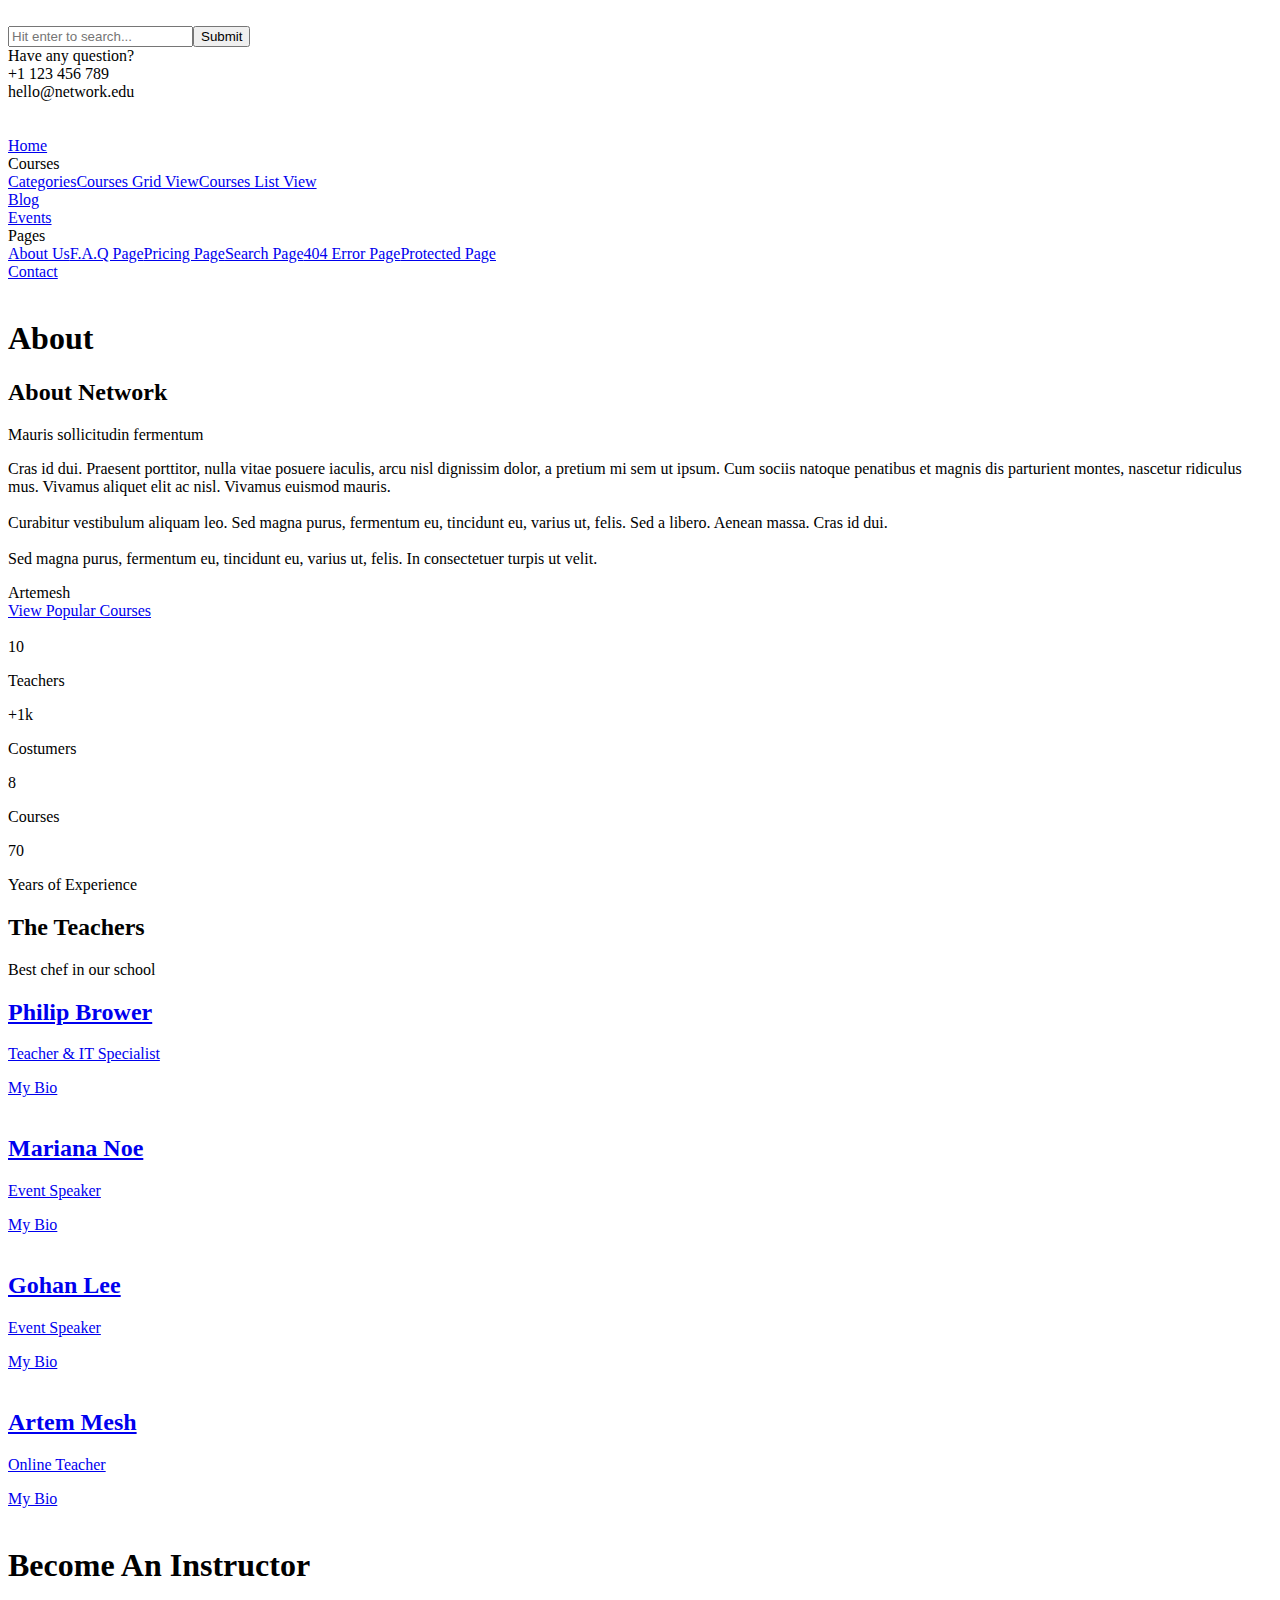
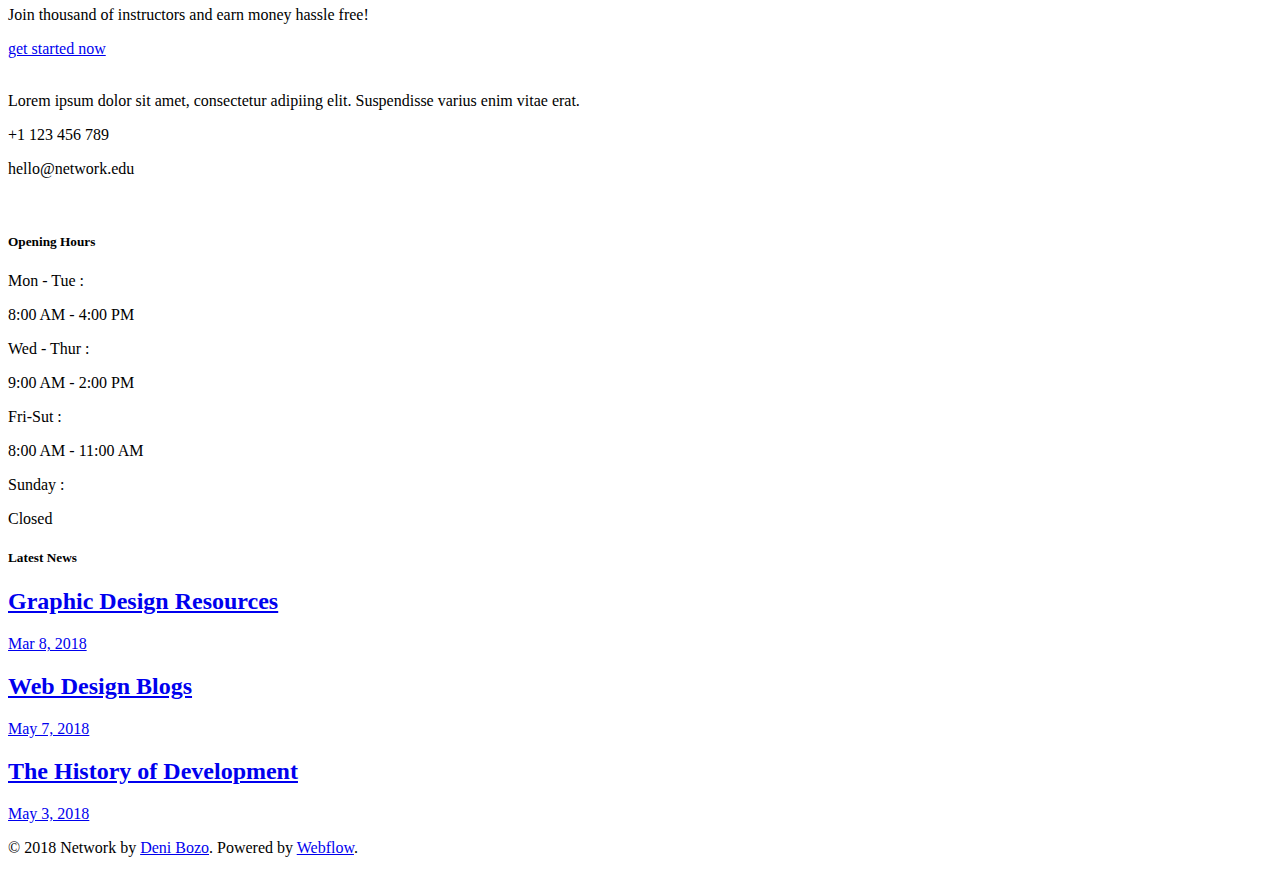
==== about.html @ 9c68498e "initial" ====
<!DOCTYPE html><!-- This site was created in Webflow. http://www.webflow.com --><!-- Last Published: Thu Apr 04 2019 19:39:06 GMT+0000 (UTC) --><html data-wf-domain="networkcms-template.webflow.io" data-wf-page="5a9ff7161b1dee00012e04ee" data-wf-site="5a957df3fff1bf00015f8ae3"><head><meta charset="utf-8"/><title>Network - Education Webflow HTML Website Template</title><meta content="Network Webflow template is powerful tool for Educational Institutes, specially designed for Academies, Learning Institutes, Colleges, Schools and Universities, and he comes up with several built-in and visual features which make it very easy for you to start your own education website." name="description"/><meta content="Network - Education Webflow HTML Website Template" property="og:title"/><meta content="Network Webflow template is powerful tool for Educational Institutes, specially designed for Academies, Learning Institutes, Colleges, Schools and Universities, and he comes up with several built-in and visual features which make it very easy for you to start your own education website." property="og:description"/><meta content="summary" name="twitter:card"/><meta content="width=device-width, initial-scale=1" name="viewport"/><meta content="Webflow" name="generator"/><link href="https://assets.website-files.com/5a957df3fff1bf00015f8ae3/css/networkcms-template.webflow.28f97044a.css" rel="stylesheet" type="text/css"/><script src="https://ajax.googleapis.com/ajax/libs/webfont/1.6.26/webfont.js" type="text/javascript"></script><script type="text/javascript">WebFont.load({  google: {    families: ["Montserrat:100,100italic,200,200italic,300,300italic,400,400italic,500,500italic,600,600italic,700,700italic,800,800italic,900,900italic","Lora:regular,italic,700,700italic","Poppins:100,100italic,200,200italic,300,300italic,regular,italic,500,500italic,600,700,800,900"]  }});</script><!--[if lt IE 9]><script src="https://cdnjs.cloudflare.com/ajax/libs/html5shiv/3.7.3/html5shiv.min.js" type="text/javascript"></script><![endif]--><script type="text/javascript">!function(o,c){var n=c.documentElement,t=" w-mod-";n.className+=t+"js",("ontouchstart"in o||o.DocumentTouch&&c instanceof DocumentTouch)&&(n.className+=t+"touch")}(window,document);</script><link href="https://assets.website-files.com/5a957df3fff1bf00015f8ae3/5aaa89cb54f9f51a2702f895_ico-fav.jpg" rel="shortcut icon" type="image/x-icon"/><link href="https://assets.website-files.com/5a957df3fff1bf00015f8ae3/5aaa89ce8a9e9e9b38246783_ico-phone.jpg" rel="apple-touch-icon"/></head><body><div class="preloader"><img src="https://assets.website-files.com/5a957df3fff1bf00015f8ae3/5a99705edaad5c0001713ab8_tail-spin.svg" width="50" alt=""/></div><div class="search-wrapper w-hidden-medium w-hidden-small w-hidden-tiny"><div class="search-overlay"></div><div class="container center w-container"><form action="/search" class="search-content w-clearfix w-form"><input type="search" class="search-input w-input" maxlength="256" name="query" placeholder="Hit enter to search..." id="search" required=""/><input type="submit" class="search-button w-button"/><div class="search-line"></div></form></div><div class="remove-icon"></div></div><div class="page-content"><div class="navigation-wrapper"><div class="top-banner w-hidden-small w-hidden-tiny"><div class="container w-container"><div class="row-flex w-row"><div class="w-col w-col-8"><div class="top-wrapper"><div class="top-text">Have any question?</div></div><div class="top-wrapper"><div class="top-text">+1 123 456 789</div></div><div class="top-wrapper"><div class="top-text">hello@network.edu</div></div></div><div class="w-col w-col-4"><div class="align-left w-clearfix"><a href="#" class="social-icon w-inline-block"><img src="https://assets.website-files.com/5a957df3fff1bf00015f8ae3/5a996d62daad5c00017133a3_font-awesome_4-7-0_linkedin_100_0_111111_none.png" width="14" alt=""/></a><a href="#" class="social-icon w-inline-block"><img src="https://assets.website-files.com/5a957df3fff1bf00015f8ae3/5a996c5ed2c2f3000106820b_font-awesome_4-7-0_instagram_100_0_222222_none.png" width="15" alt=""/></a><a href="#" class="social-icon w-inline-block"><img src="https://assets.website-files.com/5a957df3fff1bf00015f8ae3/5a996c5e55afe20001969e54_font-awesome_4-7-0_twitter_100_0_222222_none.png" width="15" alt=""/></a><a href="#" class="social-icon w-inline-block"><img src="https://assets.website-files.com/5a957df3fff1bf00015f8ae3/5a996c5dd2c2f30001068209_font-awesome_4-7-0_facebook_100_0_222222_none.png" width="15" alt=""/></a></div></div></div></div></div><div data-collapse="medium" data-animation="default" data-duration="400" class="navigation w-nav"><div class="container w-container"><div class="logo-wrapper w-clearfix"><a href="/" class="brand w-nav-brand"><img src="https://assets.website-files.com/5a957df3fff1bf00015f8ae3/5a9584e0b010650001ba4f8e_logo-w.png" width="727.5" srcset="https://assets.website-files.com/5a957df3fff1bf00015f8ae3/5a9584e0b010650001ba4f8e_logo-w-p-500.png 500w, https://assets.website-files.com/5a957df3fff1bf00015f8ae3/5a9584e0b010650001ba4f8e_logo-w-p-800.png 800w, https://assets.website-files.com/5a957df3fff1bf00015f8ae3/5a9584e0b010650001ba4f8e_logo-w-p-1080.png 1080w, https://assets.website-files.com/5a957df3fff1bf00015f8ae3/5a9584e0b010650001ba4f8e_logo-w.png 1357w" sizes="(max-width: 767px) 170px, 180px" alt="" class="logo-first"/><img src="https://assets.website-files.com/5a957df3fff1bf00015f8ae3/5a958a7ab010650001ba5b47_logo-only.png" srcset="https://assets.website-files.com/5a957df3fff1bf00015f8ae3/5a958a7ab010650001ba5b47_logo-only-p-500.png 500w, https://assets.website-files.com/5a957df3fff1bf00015f8ae3/5a958a7ab010650001ba5b47_logo-only-p-800.png 800w, https://assets.website-files.com/5a957df3fff1bf00015f8ae3/5a958a7ab010650001ba5b47_logo-only-p-1080.png 1080w, https://assets.website-files.com/5a957df3fff1bf00015f8ae3/5a958a7ab010650001ba5b47_logo-only.png 1357w" sizes="(max-width: 991px) 100vw, 180px" alt="" class="logo-second w-hidden-medium w-hidden-small w-hidden-tiny"/></a></div><nav role="navigation" class="nav-menu w-nav-menu"><a href="/" class="nav-link w-inline-block"><div class="text-block">Home</div><div class="navigation-small-line"></div></a><div data-delay="0" data-hover="1" class="w-dropdown"><div class="nav-link drop w-dropdown-toggle"><div class="arrow-icon w-icon-dropdown-toggle"></div><div class="text-block">Courses</div><div class="navigation-small-line"></div></div><nav class="dropdown-list w-dropdown-list"><a href="http://networkcms-template.webflow.io/categories/development" class="dropdown-link w-dropdown-link">Categories</a><a href="/courses-grid" class="dropdown-link w-dropdown-link">Courses Grid View</a><a href="/courses-list" class="dropdown-link w-dropdown-link">Courses List View</a></nav></div><a href="/blog" class="nav-link w-inline-block"><div class="text-block">Blog</div><div class="navigation-small-line"></div></a><a href="/events" class="nav-link w-inline-block"><div class="text-block">Events</div><div class="navigation-small-line"></div></a><div data-delay="0" data-hover="1" class="w-dropdown"><div class="nav-link drop w-dropdown-toggle"><div class="arrow-icon w-icon-dropdown-toggle"></div><div class="text-block">Pages</div><div class="navigation-small-line"></div></div><nav class="dropdown-list w-dropdown-list"><a href="/pages/about" class="dropdown-link w-dropdown-link w--current">About Us</a><a href="/pages/faq" class="dropdown-link w-dropdown-link">F.A.Q Page</a><a href="/pages/pricing" class="dropdown-link w-dropdown-link">Pricing Page</a><a href="/search" class="dropdown-link w-dropdown-link">Search Page</a><a href="/404" class="dropdown-link w-dropdown-link">404 Error Page</a><a href="/401" class="dropdown-link w-dropdown-link">Protected Page</a></nav></div><a href="/contact" class="nav-link w-inline-block"><div class="text-block">Contact</div><div class="navigation-small-line"></div></a><div class="search-navigation"><img src="https://assets.website-files.com/5a957df3fff1bf00015f8ae3/5a996e81daad5c000171358f_magnifying-glass-browser.svg" width="17" alt="" class="search-image-2"/><img src="https://assets.website-files.com/5a957df3fff1bf00015f8ae3/5a996f91daad5c00017139b0_magnifying-glass-browser%20(2).svg" width="17" alt="" class="search-image-1"/></div></nav><div class="menu-button w-nav-button"><div class="w-icon-nav-menu"></div></div></div></div></div><div class="banner sub image-6"><div class="container center w-container"><div><div class="align-center"><h1 class="courses-title big white-title in-sub-page">About</h1></div></div></div></div><div class="section gray perfect-pixel"><div class="container w-container"><div><div><div data-w-id="ae3ced1c-4855-2db0-6c7f-9031c57028e2" class="row-flex flex-block w-row"><div class="w-col w-col-4 w-col-stack"><div class="left-about"><div class="top-title half-space"><h2 class="top-title-text">About Network</h2><p class="paragraph-biger">Mauris sollicitudin fermentum</p><div class="line-divider"></div></div><div><p>Cras id dui. Praesent porttitor, nulla vitae posuere iaculis, arcu nisl dignissim dolor, a pretium mi sem ut ipsum. Cum sociis natoque penatibus et magnis dis parturient montes, nascetur ridiculus mus. Vivamus aliquet elit ac nisl. Vivamus euismod mauris.<br/><br/>Curabitur vestibulum aliquam leo. Sed magna purus, fermentum eu, tincidunt eu, varius ut, felis. Sed a libero. Aenean massa. Cras id dui.<br/><br/>Sed magna purus, fermentum eu, tincidunt eu, varius ut, felis. In consectetuer turpis ut velit.</p></div><div class="top-margin"><div class="sign-font">Artemesh</div></div><div class="top-margin"><div class="link-wrapper"><a href="/courses-grid" class="link">View Popular Courses</a><img src="https://assets.website-files.com/5a957df3fff1bf00015f8ae3/5a9ac113a5e9fa00010b1dc3_arrow-pointing-to-right.svg" width="12" alt="" class="link-arrow"/></div></div></div></div><div class="w-col w-col-2 w-col-stack"></div><div class="column-hide w-col w-col-6 w-col-stack"><div class="circle-banner-wrapper"><div data-w-id="1f3883be-b628-a295-d953-3d24c1cb0a29" class="circle-logo"></div><a href="#" class="w-inline-block w-lightbox"><img src="https://assets.website-files.com/img/placeholder-thumb.svg" alt="" class="image-lightbox"/></a><img src="https://assets.website-files.com/5a957df3fff1bf00015f8ae3/5a9ab56d2c064e00011c06a8_img-2.png" width="90" srcset="https://assets.website-files.com/5a957df3fff1bf00015f8ae3/5a9ab56d2c064e00011c06a8_img-2-p-500.png 500w, https://assets.website-files.com/5a957df3fff1bf00015f8ae3/5a9ab56d2c064e00011c06a8_img-2.png 976w" sizes="(max-width: 991px) 100vw, 90px" data-w-id="cd3a658e-75fd-8b3b-9300-374929d7d7a9" alt="" class="mockup-1"/><img src="https://assets.website-files.com/5a957df3fff1bf00015f8ae3/5a9ab59ea2f0dc0001b499b9_img-1.png" width="150" srcset="https://assets.website-files.com/5a957df3fff1bf00015f8ae3/5a9ab59ea2f0dc0001b499b9_img-1-p-500.png 500w, https://assets.website-files.com/5a957df3fff1bf00015f8ae3/5a9ab59ea2f0dc0001b499b9_img-1-p-800.png 800w, https://assets.website-files.com/5a957df3fff1bf00015f8ae3/5a9ab59ea2f0dc0001b499b9_img-1-p-1080.png 1080w, https://assets.website-files.com/5a957df3fff1bf00015f8ae3/5a9ab59ea2f0dc0001b499b9_img-1.png 1084w" sizes="(max-width: 991px) 100vw, 150px" data-w-id="dc029918-8040-3fca-2f87-c23106620d63" alt="" class="mockup-2"/><img src="https://assets.website-files.com/5a957df3fff1bf00015f8ae3/5a9ab59edcda0a0001ae74bf_img-7.png" width="60" srcset="https://assets.website-files.com/5a957df3fff1bf00015f8ae3/5a9ab59edcda0a0001ae74bf_img-7-p-500.png 500w, https://assets.website-files.com/5a957df3fff1bf00015f8ae3/5a9ab59edcda0a0001ae74bf_img-7.png 632w" sizes="(max-width: 991px) 100vw, 60px" data-w-id="6f385306-b0a9-da54-9f8e-9a1cf0695429" alt="" class="mockup-3"/><img src="https://assets.website-files.com/5a957df3fff1bf00015f8ae3/5a9ab5a0a2f0dc0001b499bb_img-5.png" width="90" srcset="https://assets.website-files.com/5a957df3fff1bf00015f8ae3/5a9ab5a0a2f0dc0001b499bb_img-5-p-500.png 500w, https://assets.website-files.com/5a957df3fff1bf00015f8ae3/5a9ab5a0a2f0dc0001b499bb_img-5.png 641w" sizes="(max-width: 991px) 100vw, 90px" data-w-id="c49cd9f2-0c7b-e962-0419-ca3e02e8002a" alt="" class="mockup-4"/><img src="https://assets.website-files.com/5a957df3fff1bf00015f8ae3/5a9ab59eda615c0001488229_img-6.png" width="80" srcset="https://assets.website-files.com/5a957df3fff1bf00015f8ae3/5a9ab59eda615c0001488229_img-6-p-500.png 500w, https://assets.website-files.com/5a957df3fff1bf00015f8ae3/5a9ab59eda615c0001488229_img-6.png 1031w" sizes="(max-width: 991px) 100vw, 80px" data-w-id="d98363dc-8a77-de42-ac46-c5da7aacedfc" alt="" class="mockup-5"/><img src="https://assets.website-files.com/5a957df3fff1bf00015f8ae3/5a9ab5a2dcda0a0001ae74c2_img-3.png" width="300" srcset="https://assets.website-files.com/5a957df3fff1bf00015f8ae3/5a9ab5a2dcda0a0001ae74c2_img-3-p-500.png 500w, https://assets.website-files.com/5a957df3fff1bf00015f8ae3/5a9ab5a2dcda0a0001ae74c2_img-3-p-800.png 800w, https://assets.website-files.com/5a957df3fff1bf00015f8ae3/5a9ab5a2dcda0a0001ae74c2_img-3.png 1000w" sizes="(max-width: 991px) 100vw, 300px" data-w-id="518344c4-78ea-d438-7b61-40c4366fece8" alt="" class="mockup-6"/><img src="https://assets.website-files.com/5a957df3fff1bf00015f8ae3/5a9ab59e2c064e00011c06b8_img-4.png" width="130" srcset="https://assets.website-files.com/5a957df3fff1bf00015f8ae3/5a9ab59e2c064e00011c06b8_img-4-p-500.png 500w, https://assets.website-files.com/5a957df3fff1bf00015f8ae3/5a9ab59e2c064e00011c06b8_img-4-p-800.png 800w, https://assets.website-files.com/5a957df3fff1bf00015f8ae3/5a9ab59e2c064e00011c06b8_img-4-p-1080.png 1080w, https://assets.website-files.com/5a957df3fff1bf00015f8ae3/5a9ab59e2c064e00011c06b8_img-4.png 1416w" sizes="(max-width: 991px) 100vw, 130px" data-w-id="681d83ed-2d23-4bb3-d71c-cf1a6a731db2" alt="" class="mockup-7"/><img src="https://assets.website-files.com/5a957df3fff1bf00015f8ae3/5a9ab8fda2f0dc0001b49b50_img-8.png" width="100" srcset="https://assets.website-files.com/5a957df3fff1bf00015f8ae3/5a9ab8fda2f0dc0001b49b50_img-8-p-500.png 500w, https://assets.website-files.com/5a957df3fff1bf00015f8ae3/5a9ab8fda2f0dc0001b49b50_img-8-p-800.png 800w, https://assets.website-files.com/5a957df3fff1bf00015f8ae3/5a9ab8fda2f0dc0001b49b50_img-8-p-1080.png 1080w, https://assets.website-files.com/5a957df3fff1bf00015f8ae3/5a9ab8fda2f0dc0001b49b50_img-8.png 1422w" sizes="(max-width: 991px) 100vw, 100px" data-w-id="a3d5f2af-4ccb-b87f-8a48-af7c4e9dd2b0" alt="" class="mockup-8"/></div></div></div></div></div></div></div><div class="section red"><div class="container w-container"><div class="w-row"><div class="w-col w-col-3"><div class="fun-facts-wrapper"><div class="div-block"><div class="fun-number">10</div><div class="line-divider"></div></div><p class="paragraph-biger fun-facts-title">Teachers</p></div></div><div class="w-col w-col-3"><div class="fun-facts-wrapper"><div class="div-block"><div class="fun-number">+1k</div><div class="line-divider"></div></div><p class="paragraph-biger fun-facts-title">Costumers</p></div></div><div class="w-col w-col-3"><div class="fun-facts-wrapper"><div class="div-block"><div class="fun-number">8</div><div class="line-divider"></div></div><p class="paragraph-biger fun-facts-title">Courses</p></div></div><div class="w-col w-col-3"><div class="fun-facts-wrapper"><div class="div-block"><div class="fun-number">70</div><div class="line-divider"></div></div><p class="paragraph-biger fun-facts-title">Years of Experience</p></div></div></div></div></div><div class="section gray"><div class="container w-container"><div class="top-title"><div class="align-center"><h2 class="top-title-text">The Teachers</h2><p class="paragraph-biger">Best chef in our school</p><div class="line-divider center-line"></div></div></div><div class="w-dyn-list"><div class="w-dyn-items w-row"><div class="team-collection w-dyn-item w-col w-col-3"><a href="/teachers/philip-brower" class="team-wrapepr w-inline-block"><div style="background-image:url(&quot;https://assets.website-files.com/5a997c6ca301900001622138/5a9a90be2c064e00011bedb7_team-3.jpg&quot;)" class="team-photo"></div><div><h2 class="team-title">Philip Brower</h2><p class="paragraph-job-title">Teacher &amp; IT Specialist</p></div><div class="link-wrapper center-bio"><div class="link">My Bio</div><img src="https://assets.website-files.com/5a957df3fff1bf00015f8ae3/5a9ac113a5e9fa00010b1dc3_arrow-pointing-to-right.svg" width="12" alt="" class="link-arrow"/></div></a></div><div class="team-collection w-dyn-item w-col w-col-3"><a href="/teachers/mariana-noe" class="team-wrapepr w-inline-block"><div style="background-image:url(&quot;https://assets.website-files.com/5a997c6ca301900001622138/5a9d2ad02c064e00011dc7f5_team-2.jpg&quot;)" class="team-photo"></div><div><h2 class="team-title">Mariana Noe</h2><p class="paragraph-job-title">Event Speaker</p></div><div class="link-wrapper center-bio"><div class="link">My Bio</div><img src="https://assets.website-files.com/5a957df3fff1bf00015f8ae3/5a9ac113a5e9fa00010b1dc3_arrow-pointing-to-right.svg" width="12" alt="" class="link-arrow"/></div></a></div><div class="team-collection w-dyn-item w-col w-col-3"><a href="/teachers/gohan-lee" class="team-wrapepr w-inline-block"><div style="background-image:url(&quot;https://assets.website-files.com/5a997c6ca301900001622138/5a9a91132c064e00011bedda_team-6.jpg&quot;)" class="team-photo"></div><div><h2 class="team-title">Gohan Lee</h2><p class="paragraph-job-title">Event Speaker</p></div><div class="link-wrapper center-bio"><div class="link">My Bio</div><img src="https://assets.website-files.com/5a957df3fff1bf00015f8ae3/5a9ac113a5e9fa00010b1dc3_arrow-pointing-to-right.svg" width="12" alt="" class="link-arrow"/></div></a></div><div class="team-collection w-dyn-item w-col w-col-3"><a href="/teachers/artem-mesh" class="team-wrapepr w-inline-block"><div style="background-image:url(&quot;https://assets.website-files.com/5a997c6ca301900001622138/5a9d2aa5da615c00014a79d9_team-1.jpg&quot;)" class="team-photo"></div><div><h2 class="team-title"> Artem Mesh</h2><p class="paragraph-job-title">Online Teacher</p></div><div class="link-wrapper center-bio"><div class="link">My Bio</div><img src="https://assets.website-files.com/5a957df3fff1bf00015f8ae3/5a9ac113a5e9fa00010b1dc3_arrow-pointing-to-right.svg" width="12" alt="" class="link-arrow"/></div></a></div></div></div></div></div><div class="section gradient"><div class="container w-container"><div class="align-center"><div class="align-center"><h1 class="heading-white">Become An Instructor</h1><p class="paragraph-biger whiter">Join thousand of instructors and earn money hassle free!</p><div class="line-divider center-line"></div><div class="top-margin"><a href="/contact" class="button w-button">get started now</a></div></div></div></div></div><div class="footer"><div class="container w-container"><div class="w-row"><div class="w-col w-col-4 w-col-stack"><div class="footer-wrapper"><a href="#" class="logo-footer w-inline-block"><img src="https://assets.website-files.com/5a957df3fff1bf00015f8ae3/5a9584e0b010650001ba4f8e_logo-w.png" width="150" srcset="https://assets.website-files.com/5a957df3fff1bf00015f8ae3/5a9584e0b010650001ba4f8e_logo-w-p-500.png 500w, https://assets.website-files.com/5a957df3fff1bf00015f8ae3/5a9584e0b010650001ba4f8e_logo-w-p-800.png 800w, https://assets.website-files.com/5a957df3fff1bf00015f8ae3/5a9584e0b010650001ba4f8e_logo-w-p-1080.png 1080w, https://assets.website-files.com/5a957df3fff1bf00015f8ae3/5a9584e0b010650001ba4f8e_logo-w.png 1357w" sizes="(max-width: 479px) 63vw, 150px" alt=""/></a><div class="top-margin less"><p class="paragraph-footer">Lorem ipsum dolor sit amet, consectetur adipiing elit. Suspendisse varius enim vitae erat. </p><p class="paragraph-footer">+1 123 456 789</p><p class="paragraph-footer">hello@network.edu</p></div><div class="top-margin"><div class="w-clearfix"><a href="#" class="social-icon left w-inline-block"><img src="https://assets.website-files.com/5a957df3fff1bf00015f8ae3/5a9d620bda615c00014ad687_font-awesome_4-7-0_facebook_100_0_ffffff_none.png" width="15" alt=""/></a><a href="#" class="social-icon left w-inline-block"><img src="https://assets.website-files.com/5a957df3fff1bf00015f8ae3/5a9d620bdcda0a0001b0ce1f_font-awesome_4-7-0_twitter_100_0_ffffff_none.png" width="15" alt=""/></a><a href="#" class="social-icon left w-inline-block"><img src="https://assets.website-files.com/5a957df3fff1bf00015f8ae3/5a9d620b2c064e00011e0e26_font-awesome_4-7-0_instagram_100_0_ffffff_none.png" width="15" alt=""/></a><a href="#" class="social-icon left w-inline-block"><img src="https://assets.website-files.com/5a957df3fff1bf00015f8ae3/5a9d6240a2f0dc0001b6b716_font-awesome_4-7-0_linkedin_100_0_ffffff_none%20(1).png" width="14" alt=""/></a></div></div></div></div><div class="w-col w-col-4 w-col-stack"><div class="footer-wrapper"><div class="logo-footer"><h5 class="footer-title">Opening Hours</h5><div class="line-divider in-footer"></div></div><div class="top-margin less"><div class="open-hours-wrapper normal"><p class="paragraph-footer open">Mon - Tue :</p><p class="paragraph-footer open hour">8:00 AM - 4:00 PM</p></div><div class="open-hours-wrapper"><p class="paragraph-footer open">Wed - Thur :</p><p class="paragraph-footer open hour">9:00 AM - 2:00 PM</p></div><div class="open-hours-wrapper"><p class="paragraph-footer open">Fri-Sut :</p><p class="paragraph-footer open hour">8:00 AM - 11:00 AM</p></div><div class="open-hours-wrapper no-line"><p class="paragraph-footer open">Sunday :</p><p class="paragraph-footer open hour close">Closed</p></div></div></div></div><div class="w-col w-col-4 w-col-stack"><div><div class="logo-footer"><h5 class="footer-title">Latest News</h5><div class="line-divider in-footer"></div></div><div class="top-margin less"><div class="w-dyn-list"><div class="w-dyn-items"><div class="w-dyn-item"><a href="/post/graphic-design-resources" class="blog-wrapper w-inline-block"><div style="background-image:url(&quot;https://assets.website-files.com/5a997c6ca301900001622138/5a9d6ccfda615c00014ae533_serv-2.jpg&quot;)" class="blog-image"></div><div class="blog-content"><h2 class="blog-small-title">Graphic Design Resources</h2><div class="data-tag-blog">Mar 8, 2018</div></div></a></div><div class="w-dyn-item"><a href="/post/web-design-blogs" class="blog-wrapper w-inline-block"><div style="background-image:url(&quot;https://assets.website-files.com/5a997c6ca301900001622138/5a9d6ce8da615c00014ae548_serv-1.jpg&quot;)" class="blog-image"></div><div class="blog-content"><h2 class="blog-small-title">Web Design Blogs</h2><div class="data-tag-blog">May 7, 2018</div></div></a></div><div class="w-dyn-item"><a href="/post/the-history-of-development" class="blog-wrapper w-inline-block"><div style="background-image:url(&quot;https://assets.website-files.com/5a997c6ca301900001622138/5a9d6cdda2f0dc0001b6e2f1_serv-3.jpg&quot;)" class="blog-image"></div><div class="blog-content"><h2 class="blog-small-title">The History of Development</h2><div class="data-tag-blog">May 3, 2018</div></div></a></div></div></div></div></div></div></div><div class="copyright-wrapper"><div class="align-center"><p class="paragraph-footer">© 2018 Network by <a href="http://denibozo.com/" target="_blank" class="copylink">Deni Bozo</a>.  Powered by <a href="https://webflow.com/" target="_blank" class="copylink">Webflow</a>.</p></div></div></div></div></div><script src="https://d3e54v103j8qbb.cloudfront.net/js/jquery-3.4.1.min.220afd743d.js" type="text/javascript" integrity="sha256-CSXorXvZcTkaix6Yvo6HppcZGetbYMGWSFlBw8HfCJo=" crossorigin="anonymous"></script><script src="https://assets.website-files.com/5a957df3fff1bf00015f8ae3/js/webflow.bf55f981e.js" type="text/javascript"></script><!--[if lte IE 9]><script src="//cdnjs.cloudflare.com/ajax/libs/placeholders/3.0.2/placeholders.min.js"></script><![endif]--></body></html>
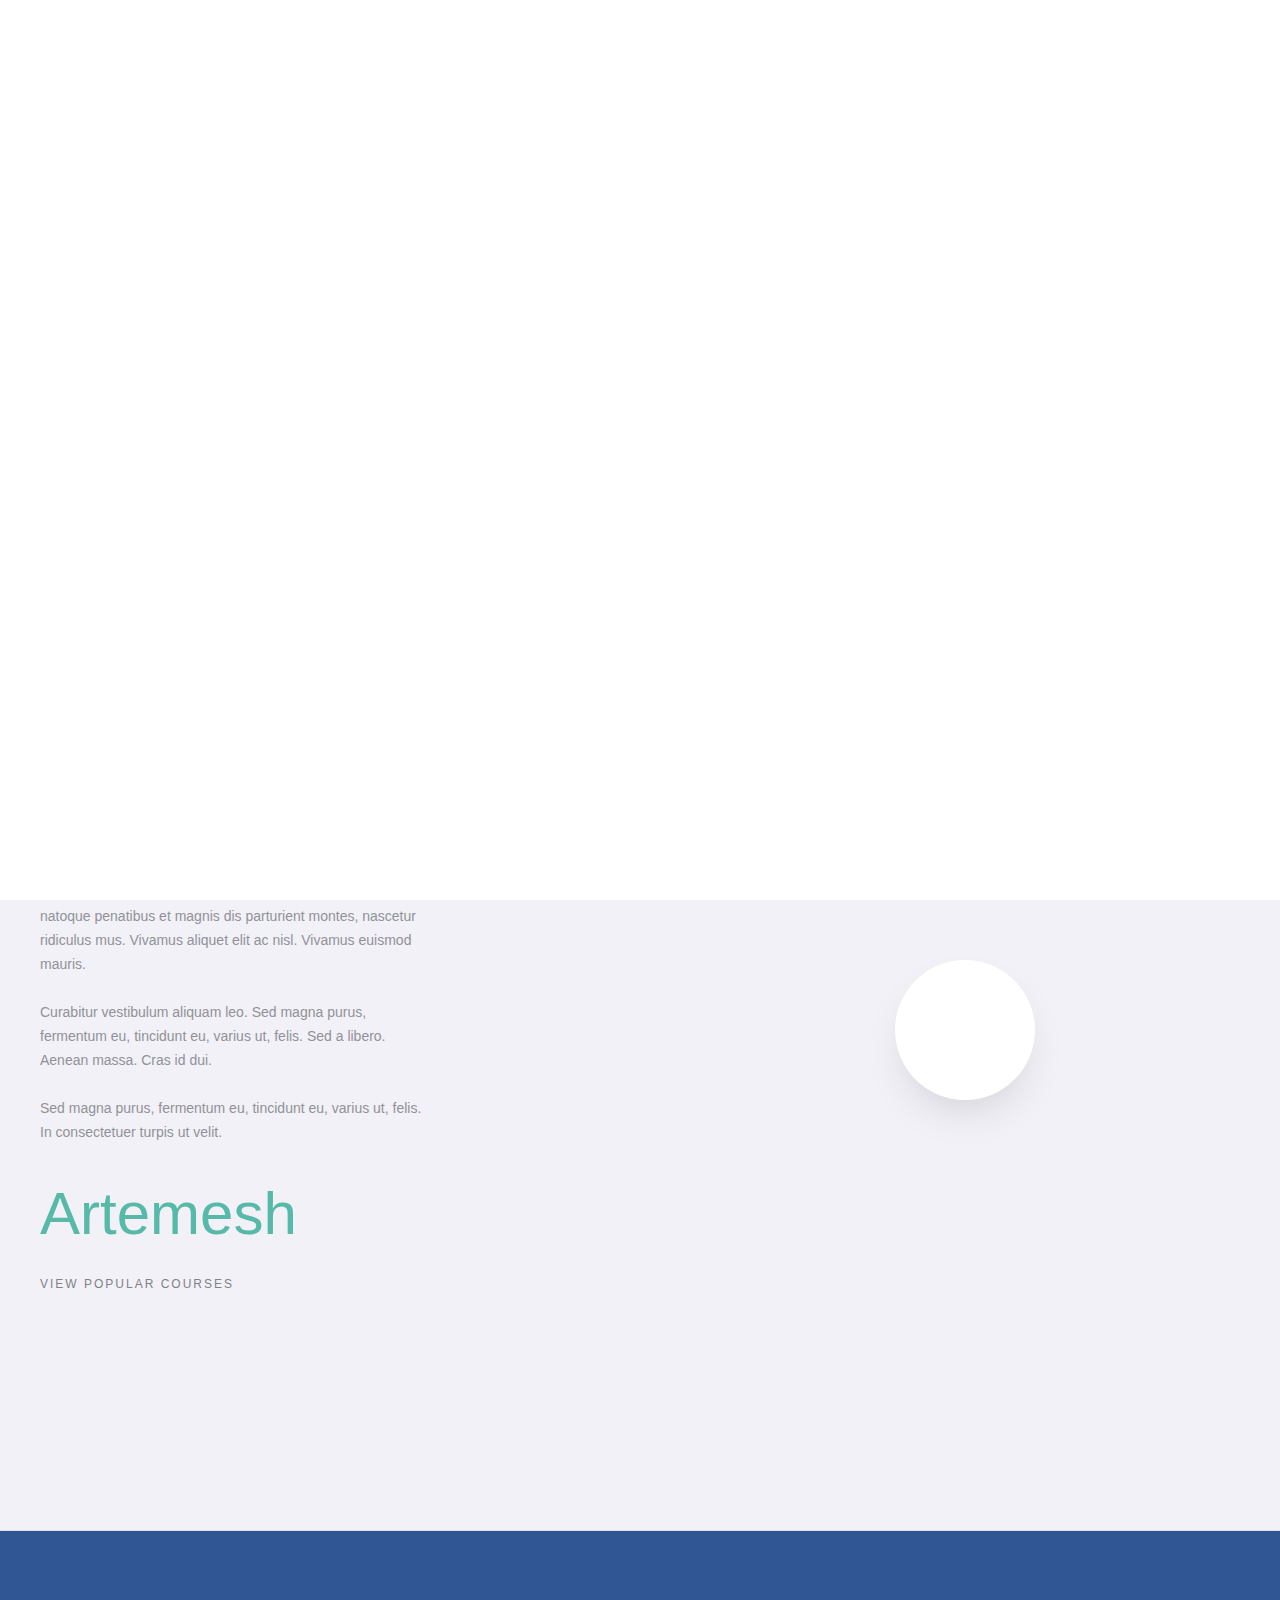
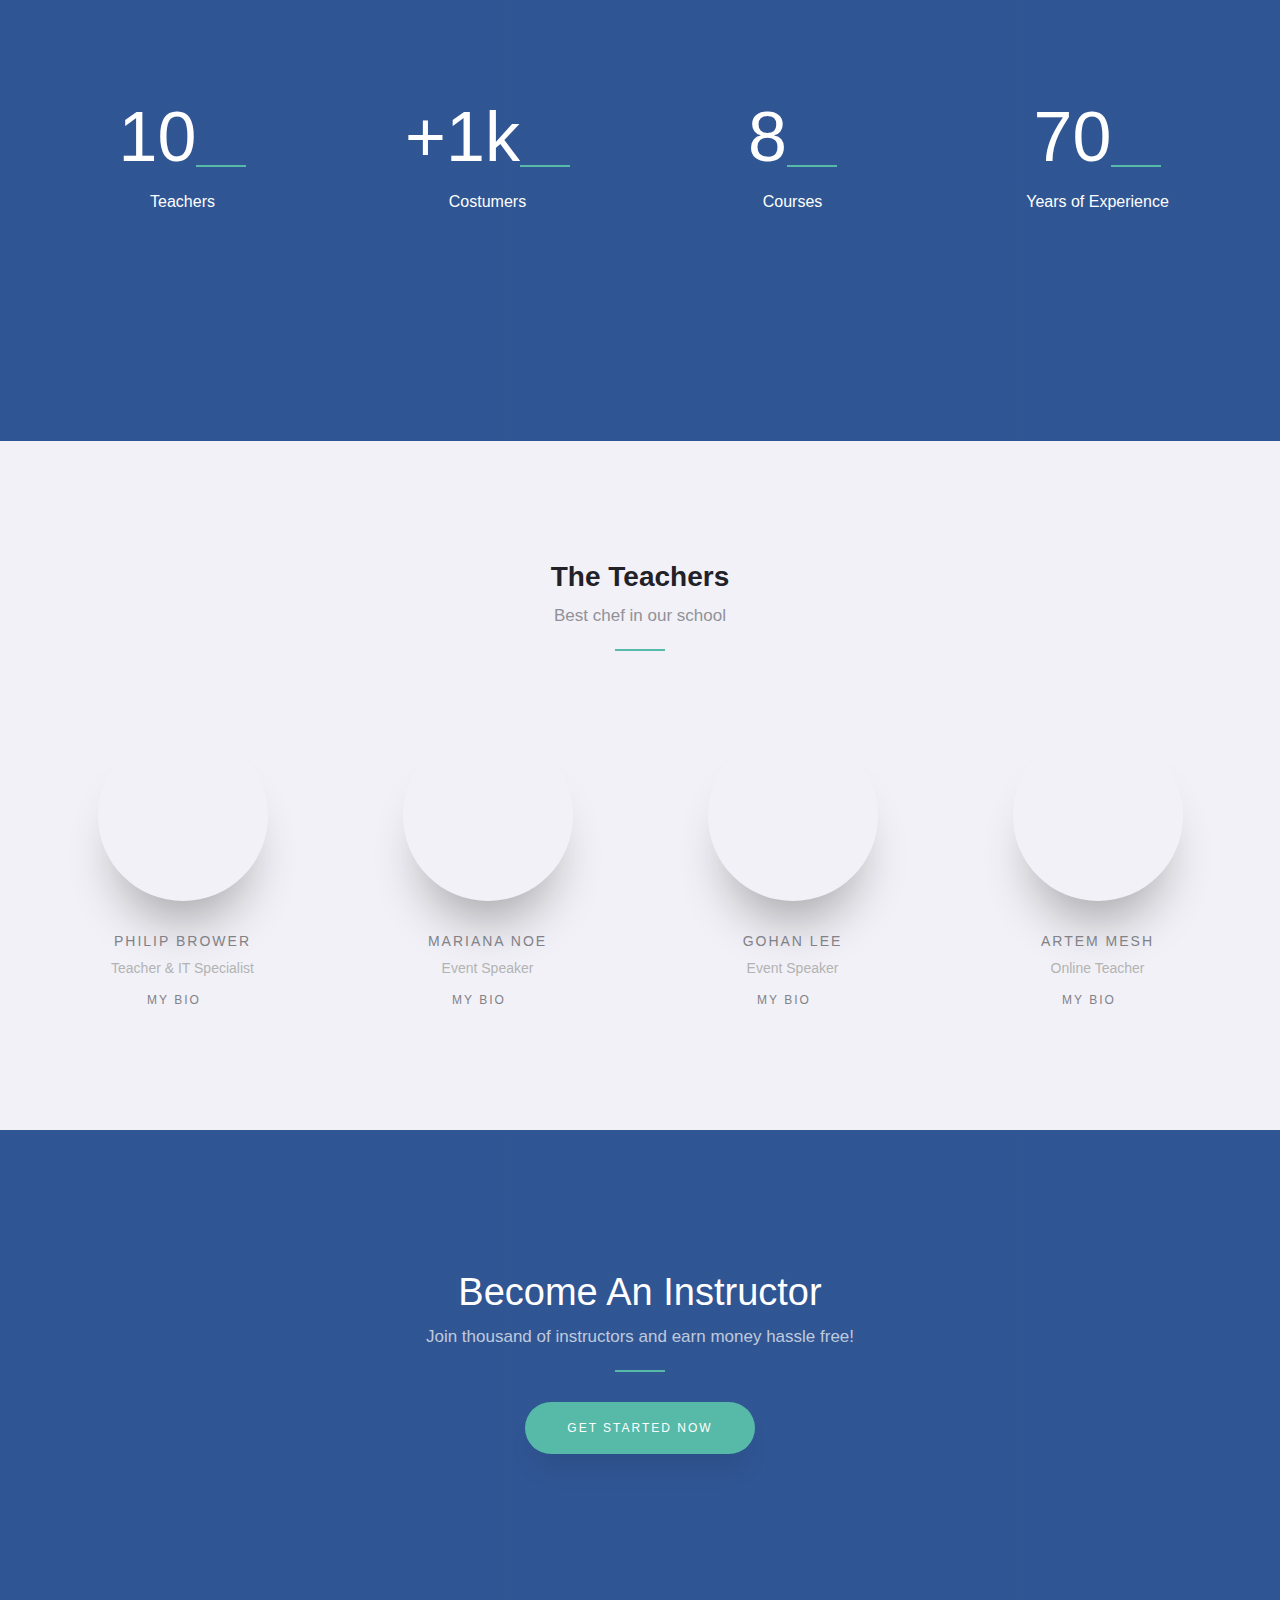
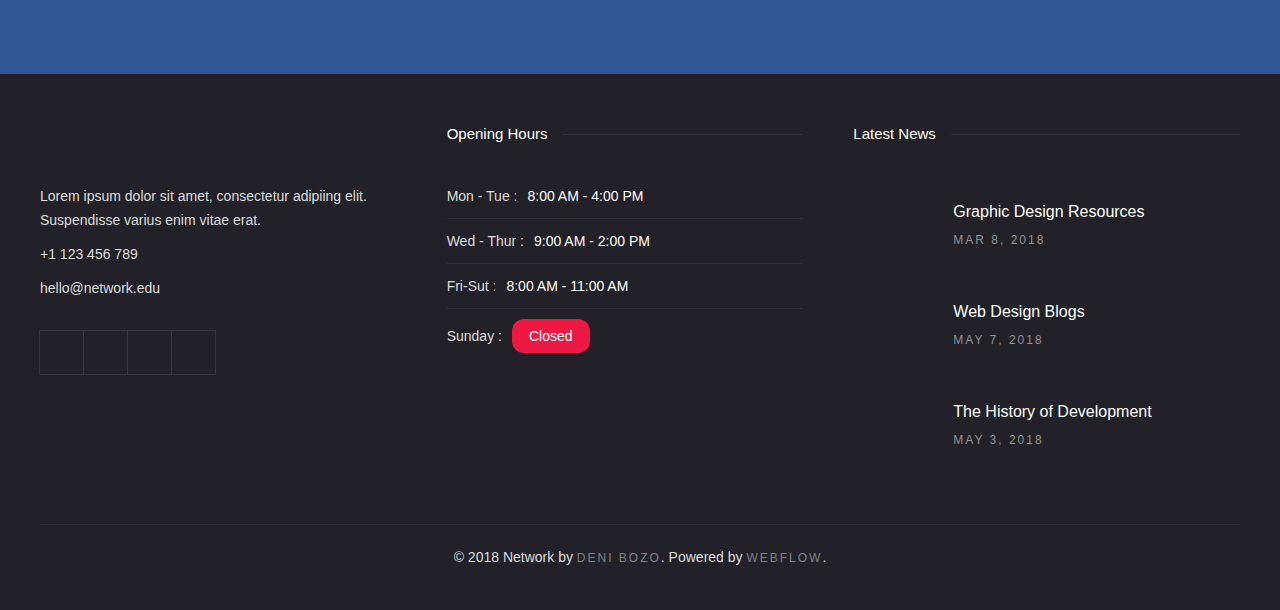
==== commit c98887ce: "gt" ====
--- a/about.html
+++ b/about.html
@@ -1,3 +1,87 @@
+﻿
+<!DOCTYPE html>
+<html data-wf-domain="ceferin.com" data-wf-page="5a9d7a01a2f0dc0001b6fc3a" data-wf-site="5a957df3fff1bf00015f8ae3">
+<head>
+    <meta charset="utf-8" />
+    <title>School</title>
+    <meta content="Network Webflow template is powerful tool for Educational Institutes, specially designed for Academies, Learning Institutes, Colleges, Schools and Universities, and he comes up with several built-in and visual features which make it very easy for you to start your own education website." name="description" />
+    <meta content="Network - Education Webflow HTML Website Template" property="og:title" />
+    <meta content="Network Webflow template is powerful tool for Educational Institutes, specially designed for Academies, Learning Institutes, Colleges, Schools and Universities, and he comes up with several built-in and visual features which make it very easy for you to start your own education website." property="og:description" />
+    <meta content="summary" name="twitter:card" />
+    <meta content="width=device-width, initial-scale=1" name="viewport" />
+    <meta content="Webflow" name="generator" />
+    <link href="https://jamespeterjacob.github.io/school/school.css" rel="stylesheet" type="text/css" />
+    <!--<link href="https://assets.website-files.com/5a957df3fff1bf00015f8ae3/css/networkcms-template.webflow.28f97044a.css" rel="stylesheet" type="text/css" />-->
+    <script src="https://ajax.googleapis.com/ajax/libs/webfont/1.6.26/webfont.js" type="text/javascript"></script>
+    <script type="text/javascript">WebFont.load({ google: { families: ["Montserrat:100,100italic,200,200italic,300,300italic,400,400italic,500,500italic,600,600italic,700,700italic,800,800italic,900,900italic", "Lora:regular,italic,700,700italic", "Poppins:100,100italic,200,200italic,300,300italic,regular,italic,500,500italic,600,700,800,900"] } });</script><!--[if lt IE 9]><script src="https://cdnjs.cloudflare.com/ajax/libs/html5shiv/3.7.3/html5shiv.min.js" type="text/javascript"></script><![endif]-->
+    <script type="text/javascript">!function (o, c) { var n = c.documentElement, t = " w-mod-"; n.className += t + "js", ("ontouchstart" in o || o.DocumentTouch && c instanceof DocumentTouch) && (n.className += t + "touch") }(window, document);</script>
+    <link href="https://assets.website-files.com/5a957df3fff1bf00015f8ae3/5aaa89cb54f9f51a2702f895_ico-fav.jpg" rel="shortcut icon" type="image/x-icon" />
+    <link href="https://assets.website-files.com/5a957df3fff1bf00015f8ae3/5aaa89ce8a9e9e9b38246783_ico-phone.jpg" rel="apple-touch-icon" />
+</head>
+<body>
+    <div class="preloader">
+        <img src="https://assets.website-files.com/5a957df3fff1bf00015f8ae3/5a99705edaad5c0001713ab8_tail-spin.svg" width="50" alt="" />
+    </div>
+    <div class="search-wrapper w-hidden-medium w-hidden-small w-hidden-tiny">
+        <div class="search-overlay"></div>
+        <div class="container center w-container">
+            <form action="/search" class="search-content w-clearfix w-form">
+                <input type="search" class="search-input w-input" maxlength="256" name="query" placeholder="Hit enter to search..." id="search" required="" /><input type="submit" class="search-button w-button" /><div class="search-line"></div>
+            </form>
+        </div>
+        <div class="remove-icon"></div>
+    </div>
+    <div class="page-content">
+        <div class="navigation-wrapper">
+            <div class="top-banner w-hidden-small w-hidden-tiny">
+                <div class="container w-container"><div class="row-flex w-row"><div class="w-col w-col-8"><div class="top-wrapper"><div class="top-text">Have any question?</div></div><div class="top-wrapper"><div class="top-text">+1 123 456 789</div></div><div class="top-wrapper"><div class="top-text">hello@network.edu</div></div></div><div class="w-col w-col-4"><div class="align-left w-clearfix"><a href="#" class="social-icon w-inline-block"><img src="https://assets.website-files.com/5a957df3fff1bf00015f8ae3/5a996d62daad5c00017133a3_font-awesome_4-7-0_linkedin_100_0_111111_none.png" width="14" alt="" /></a><a href="#" class="social-icon w-inline-block"><img src="https://assets.website-files.com/5a957df3fff1bf00015f8ae3/5a996c5ed2c2f3000106820b_font-awesome_4-7-0_instagram_100_0_222222_none.png" width="15" alt="" /></a><a href="#" class="social-icon w-inline-block"><img src="https://assets.website-files.com/5a957df3fff1bf00015f8ae3/5a996c5e55afe20001969e54_font-awesome_4-7-0_twitter_100_0_222222_none.png" width="15" alt="" /></a><a href="#" class="social-icon w-inline-block"><img src="https://assets.website-files.com/5a957df3fff1bf00015f8ae3/5a996c5dd2c2f30001068209_font-awesome_4-7-0_facebook_100_0_222222_none.png" width="15" alt="" /></a></div></div></div></div>
+            </div><div data-collapse="medium" data-animation="default" data-duration="400" class="navigation w-nav"><div class="container w-container"><div class="logo-wrapper w-clearfix"><a href="/" class="brand w-nav-brand"><img src="https://assets.website-files.com/5a957df3fff1bf00015f8ae3/5a9584e0b010650001ba4f8e_logo-w.png" width="727.5" srcset="https://assets.website-files.com/5a957df3fff1bf00015f8ae3/5a9584e0b010650001ba4f8e_logo-w-p-500.png 500w, https://assets.website-files.com/5a957df3fff1bf00015f8ae3/5a9584e0b010650001ba4f8e_logo-w-p-800.png 800w, https://assets.website-files.com/5a957df3fff1bf00015f8ae3/5a9584e0b010650001ba4f8e_logo-w-p-1080.png 1080w, https://assets.website-files.com/5a957df3fff1bf00015f8ae3/5a9584e0b010650001ba4f8e_logo-w.png 1357w" sizes="(max-width: 767px) 170px, 180px" alt="" class="logo-first" /><img src="https://assets.website-files.com/5a957df3fff1bf00015f8ae3/5a958a7ab010650001ba5b47_logo-only.png" srcset="https://assets.website-files.com/5a957df3fff1bf00015f8ae3/5a958a7ab010650001ba5b47_logo-only-p-500.png 500w, https://assets.website-files.com/5a957df3fff1bf00015f8ae3/5a958a7ab010650001ba5b47_logo-only-p-800.png 800w, https://assets.website-files.com/5a957df3fff1bf00015f8ae3/5a958a7ab010650001ba5b47_logo-only-p-1080.png 1080w, https://assets.website-files.com/5a957df3fff1bf00015f8ae3/5a958a7ab010650001ba5b47_logo-only.png 1357w" sizes="(max-width: 991px) 100vw, 180px" alt="" class="logo-second w-hidden-medium w-hidden-small w-hidden-tiny" /></a></div><nav role="navigation" class="nav-menu w-nav-menu"><a href="/" class="nav-link w-inline-block"><div class="text-block">Home</div><div class="navigation-small-line"></div></a><div data-delay="0" data-hover="1" class="w-dropdown"><div class="nav-link drop w-dropdown-toggle"><div class="arrow-icon w-icon-dropdown-toggle"></div><div class="text-block">Courses</div><div class="navigation-small-line"></div></div><nav class="dropdown-list w-dropdown-list"><a href="http://networkcms-template.webflow.io/categories/development" class="dropdown-link w-dropdown-link">Categories</a><a href="/courses-grid" class="dropdown-link w-dropdown-link">Courses Grid View</a><a href="/courses-list" class="dropdown-link w-dropdown-link">Courses List View</a></nav></div><a href="/blog" class="nav-link w-inline-block"><div class="text-block">Blog</div><div class="navigation-small-line"></div></a><a href="/events" class="nav-link w-inline-block"><div class="text-block">Events</div><div class="navigation-small-line"></div></a><div data-delay="0" data-hover="1" class="w-dropdown"><div class="nav-link drop w-dropdown-toggle"><div class="arrow-icon w-icon-dropdown-toggle"></div><div class="text-block">Pages</div><div class="navigation-small-line"></div></div><nav class="dropdown-list w-dropdown-list"><a href="/pages/about" class="dropdown-link w-dropdown-link w--current">About Us</a><a href="/pages/faq" class="dropdown-link w-dropdown-link">F.A.Q Page</a><a href="/pages/pricing" class="dropdown-link w-dropdown-link">Pricing Page</a><a href="/search" class="dropdown-link w-dropdown-link">Search Page</a><a href="/404" class="dropdown-link w-dropdown-link">404 Error Page</a><a href="/401" class="dropdown-link w-dropdown-link">Protected Page</a></nav></div><a href="/contact" class="nav-link w-inline-block"><div class="text-block">Contact</div><div class="navigation-small-line"></div></a><div class="search-navigation"><img src="https://assets.website-files.com/5a957df3fff1bf00015f8ae3/5a996e81daad5c000171358f_magnifying-glass-browser.svg" width="17" alt="" class="search-image-2" /><img src="https://assets.website-files.com/5a957df3fff1bf00015f8ae3/5a996f91daad5c00017139b0_magnifying-glass-browser%20(2).svg" width="17" alt="" class="search-image-1" /></div></nav><div class="menu-button w-nav-button"><div class="w-icon-nav-menu"></div></div></div></div>
+        </div>
+        <div class="banner sub image-6">
+            <div class="container center w-container">
+                <div>
+                    <div class="align-center"><h1 class="courses-title big white-title in-sub-page">About</h1></div>
+                </div>
+            </div>
+        </div>
+        <div class="section gray perfect-pixel">
+            <div class="container w-container">
+                <div>
+                    <div>
+                        <div data-w-id="ae3ced1c-4855-2db0-6c7f-9031c57028e2" class="row-flex flex-block w-row"><div class="w-col w-col-4 w-col-stack"><div class="left-about"><div class="top-title half-space"><h2 class="top-title-text">About Network</h2><p class="paragraph-biger">Mauris sollicitudin fermentum</p><div class="line-divider"></div></div><div><p>Cras id dui. Praesent porttitor, nulla vitae posuere iaculis, arcu nisl dignissim dolor, a pretium mi sem ut ipsum. Cum sociis natoque penatibus et magnis dis parturient montes, nascetur ridiculus mus. Vivamus aliquet elit ac nisl. Vivamus euismod mauris.<br /><br />Curabitur vestibulum aliquam leo. Sed magna purus, fermentum eu, tincidunt eu, varius ut, felis. Sed a libero. Aenean massa. Cras id dui.<br /><br />Sed magna purus, fermentum eu, tincidunt eu, varius ut, felis. In consectetuer turpis ut velit.</p></div><div class="top-margin"><div class="sign-font">Artemesh</div></div><div class="top-margin"><div class="link-wrapper"><a href="/courses-grid" class="link">View Popular Courses</a><img src="https://assets.website-files.com/5a957df3fff1bf00015f8ae3/5a9ac113a5e9fa00010b1dc3_arrow-pointing-to-right.svg" width="12" alt="" class="link-arrow" /></div></div></div></div><div class="w-col w-col-2 w-col-stack"></div><div class="column-hide w-col w-col-6 w-col-stack"><div class="circle-banner-wrapper"><div data-w-id="1f3883be-b628-a295-d953-3d24c1cb0a29" class="circle-logo"></div><a href="#" class="w-inline-block w-lightbox"><img src="https://assets.website-files.com/img/placeholder-thumb.svg" alt="" class="image-lightbox" /></a><img src="https://assets.website-files.com/5a957df3fff1bf00015f8ae3/5a9ab56d2c064e00011c06a8_img-2.png" width="90" srcset="https://assets.website-files.com/5a957df3fff1bf00015f8ae3/5a9ab56d2c064e00011c06a8_img-2-p-500.png 500w, https://assets.website-files.com/5a957df3fff1bf00015f8ae3/5a9ab56d2c064e00011c06a8_img-2.png 976w" sizes="(max-width: 991px) 100vw, 90px" data-w-id="cd3a658e-75fd-8b3b-9300-374929d7d7a9" alt="" class="mockup-1" /><img src="https://assets.website-files.com/5a957df3fff1bf00015f8ae3/5a9ab59ea2f0dc0001b499b9_img-1.png" width="150" srcset="https://assets.website-files.com/5a957df3fff1bf00015f8ae3/5a9ab59ea2f0dc0001b499b9_img-1-p-500.png 500w, https://assets.website-files.com/5a957df3fff1bf00015f8ae3/5a9ab59ea2f0dc0001b499b9_img-1-p-800.png 800w, https://assets.website-files.com/5a957df3fff1bf00015f8ae3/5a9ab59ea2f0dc0001b499b9_img-1-p-1080.png 1080w, https://assets.website-files.com/5a957df3fff1bf00015f8ae3/5a9ab59ea2f0dc0001b499b9_img-1.png 1084w" sizes="(max-width: 991px) 100vw, 150px" data-w-id="dc029918-8040-3fca-2f87-c23106620d63" alt="" class="mockup-2" /><img src="https://assets.website-files.com/5a957df3fff1bf00015f8ae3/5a9ab59edcda0a0001ae74bf_img-7.png" width="60" srcset="https://assets.website-files.com/5a957df3fff1bf00015f8ae3/5a9ab59edcda0a0001ae74bf_img-7-p-500.png 500w, https://assets.website-files.com/5a957df3fff1bf00015f8ae3/5a9ab59edcda0a0001ae74bf_img-7.png 632w" sizes="(max-width: 991px) 100vw, 60px" data-w-id="6f385306-b0a9-da54-9f8e-9a1cf0695429" alt="" class="mockup-3" /><img src="https://assets.website-files.com/5a957df3fff1bf00015f8ae3/5a9ab5a0a2f0dc0001b499bb_img-5.png" width="90" srcset="https://assets.website-files.com/5a957df3fff1bf00015f8ae3/5a9ab5a0a2f0dc0001b499bb_img-5-p-500.png 500w, https://assets.website-files.com/5a957df3fff1bf00015f8ae3/5a9ab5a0a2f0dc0001b499bb_img-5.png 641w" sizes="(max-width: 991px) 100vw, 90px" data-w-id="c49cd9f2-0c7b-e962-0419-ca3e02e8002a" alt="" class="mockup-4" /><img src="https://assets.website-files.com/5a957df3fff1bf00015f8ae3/5a9ab59eda615c0001488229_img-6.png" width="80" srcset="https://assets.website-files.com/5a957df3fff1bf00015f8ae3/5a9ab59eda615c0001488229_img-6-p-500.png 500w, https://assets.website-files.com/5a957df3fff1bf00015f8ae3/5a9ab59eda615c0001488229_img-6.png 1031w" sizes="(max-width: 991px) 100vw, 80px" data-w-id="d98363dc-8a77-de42-ac46-c5da7aacedfc" alt="" class="mockup-5" /><img src="https://assets.website-files.com/5a957df3fff1bf00015f8ae3/5a9ab5a2dcda0a0001ae74c2_img-3.png" width="300" srcset="https://assets.website-files.com/5a957df3fff1bf00015f8ae3/5a9ab5a2dcda0a0001ae74c2_img-3-p-500.png 500w, https://assets.website-files.com/5a957df3fff1bf00015f8ae3/5a9ab5a2dcda0a0001ae74c2_img-3-p-800.png 800w, https://assets.website-files.com/5a957df3fff1bf00015f8ae3/5a9ab5a2dcda0a0001ae74c2_img-3.png 1000w" sizes="(max-width: 991px) 100vw, 300px" data-w-id="518344c4-78ea-d438-7b61-40c4366fece8" alt="" class="mockup-6" /><img src="https://assets.website-files.com/5a957df3fff1bf00015f8ae3/5a9ab59e2c064e00011c06b8_img-4.png" width="130" srcset="https://assets.website-files.com/5a957df3fff1bf00015f8ae3/5a9ab59e2c064e00011c06b8_img-4-p-500.png 500w, https://assets.website-files.com/5a957df3fff1bf00015f8ae3/5a9ab59e2c064e00011c06b8_img-4-p-800.png 800w, https://assets.website-files.com/5a957df3fff1bf00015f8ae3/5a9ab59e2c064e00011c06b8_img-4-p-1080.png 1080w, https://assets.website-files.com/5a957df3fff1bf00015f8ae3/5a9ab59e2c064e00011c06b8_img-4.png 1416w" sizes="(max-width: 991px) 100vw, 130px" data-w-id="681d83ed-2d23-4bb3-d71c-cf1a6a731db2" alt="" class="mockup-7" /><img src="https://assets.website-files.com/5a957df3fff1bf00015f8ae3/5a9ab8fda2f0dc0001b49b50_img-8.png" width="100" srcset="https://assets.website-files.com/5a957df3fff1bf00015f8ae3/5a9ab8fda2f0dc0001b49b50_img-8-p-500.png 500w, https://assets.website-files.com/5a957df3fff1bf00015f8ae3/5a9ab8fda2f0dc0001b49b50_img-8-p-800.png 800w, https://assets.website-files.com/5a957df3fff1bf00015f8ae3/5a9ab8fda2f0dc0001b49b50_img-8-p-1080.png 1080w, https://assets.website-files.com/5a957df3fff1bf00015f8ae3/5a9ab8fda2f0dc0001b49b50_img-8.png 1422w" sizes="(max-width: 991px) 100vw, 100px" data-w-id="a3d5f2af-4ccb-b87f-8a48-af7c4e9dd2b0" alt="" class="mockup-8" /></div></div></div>
+                    </div>
+                </div>
+            </div>
+        </div>
+        <div class="section red">
+            <div class="container w-container">
+                <div class="w-row">
+                    <div class="w-col w-col-3">
+                        <div class="fun-facts-wrapper">
+                            <div class="div-block"><div class="fun-number">10</div><div class="line-divider"></div></div><p class="paragraph-biger fun-facts-title">Teachers</p>
+                        </div>
+                    </div><div class="w-col w-col-3"><div class="fun-facts-wrapper"><div class="div-block"><div class="fun-number">+1k</div><div class="line-divider"></div></div><p class="paragraph-biger fun-facts-title">Costumers</p></div></div><div class="w-col w-col-3"><div class="fun-facts-wrapper"><div class="div-block"><div class="fun-number">8</div><div class="line-divider"></div></div><p class="paragraph-biger fun-facts-title">Courses</p></div></div><div class="w-col w-col-3"><div class="fun-facts-wrapper"><div class="div-block"><div class="fun-number">70</div><div class="line-divider"></div></div><p class="paragraph-biger fun-facts-title">Years of Experience</p></div></div>
+                </div>
+            </div>
+        </div>
+        <div class="section gray">
+            <div class="container w-container">
+                <div class="top-title"><div class="align-center"><h2 class="top-title-text">The Teachers</h2><p class="paragraph-biger">Best chef in our school</p><div class="line-divider center-line"></div></div></div><div class="w-dyn-list"><div class="w-dyn-items w-row"><div class="team-collection w-dyn-item w-col w-col-3"><a href="/teachers/philip-brower" class="team-wrapepr w-inline-block"><div style="background-image:url(&quot;https://assets.website-files.com/5a997c6ca301900001622138/5a9a90be2c064e00011bedb7_team-3.jpg&quot;)" class="team-photo"></div><div><h2 class="team-title">Philip Brower</h2><p class="paragraph-job-title">Teacher &amp; IT Specialist</p></div><div class="link-wrapper center-bio"><div class="link">My Bio</div><img src="https://assets.website-files.com/5a957df3fff1bf00015f8ae3/5a9ac113a5e9fa00010b1dc3_arrow-pointing-to-right.svg" width="12" alt="" class="link-arrow" /></div></a></div><div class="team-collection w-dyn-item w-col w-col-3"><a href="/teachers/mariana-noe" class="team-wrapepr w-inline-block"><div style="background-image:url(&quot;https://assets.website-files.com/5a997c6ca301900001622138/5a9d2ad02c064e00011dc7f5_team-2.jpg&quot;)" class="team-photo"></div><div><h2 class="team-title">Mariana Noe</h2><p class="paragraph-job-title">Event Speaker</p></div><div class="link-wrapper center-bio"><div class="link">My Bio</div><img src="https://assets.website-files.com/5a957df3fff1bf00015f8ae3/5a9ac113a5e9fa00010b1dc3_arrow-pointing-to-right.svg" width="12" alt="" class="link-arrow" /></div></a></div><div class="team-collection w-dyn-item w-col w-col-3"><a href="/teachers/gohan-lee" class="team-wrapepr w-inline-block"><div style="background-image:url(&quot;https://assets.website-files.com/5a997c6ca301900001622138/5a9a91132c064e00011bedda_team-6.jpg&quot;)" class="team-photo"></div><div><h2 class="team-title">Gohan Lee</h2><p class="paragraph-job-title">Event Speaker</p></div><div class="link-wrapper center-bio"><div class="link">My Bio</div><img src="https://assets.website-files.com/5a957df3fff1bf00015f8ae3/5a9ac113a5e9fa00010b1dc3_arrow-pointing-to-right.svg" width="12" alt="" class="link-arrow" /></div></a></div><div class="team-collection w-dyn-item w-col w-col-3"><a href="/teachers/artem-mesh" class="team-wrapepr w-inline-block"><div style="background-image:url(&quot;https://assets.website-files.com/5a997c6ca301900001622138/5a9d2aa5da615c00014a79d9_team-1.jpg&quot;)" class="team-photo"></div><div><h2 class="team-title"> Artem Mesh</h2><p class="paragraph-job-title">Online Teacher</p></div><div class="link-wrapper center-bio"><div class="link">My Bio</div><img src="https://assets.website-files.com/5a957df3fff1bf00015f8ae3/5a9ac113a5e9fa00010b1dc3_arrow-pointing-to-right.svg" width="12" alt="" class="link-arrow" /></div></a></div></div></div>
+            </div>
+        </div>
+        <div class="section gradient">
+            <div class="container w-container">
+                <div class="align-center"><div class="align-center"><h1 class="heading-white">Become An Instructor</h1><p class="paragraph-biger whiter">Join thousand of instructors and earn money hassle free!</p><div class="line-divider center-line"></div><div class="top-margin"><a href="/contact" class="button w-button">get started now</a></div></div></div>
+            </div>
+        </div>
+        <div class="footer">
+            <div class="container w-container">
+                <div class="w-row"><div class="w-col w-col-4 w-col-stack"><div class="footer-wrapper"><a href="#" class="logo-footer w-inline-block"><img src="https://assets.website-files.com/5a957df3fff1bf00015f8ae3/5a9584e0b010650001ba4f8e_logo-w.png" width="150" srcset="https://assets.website-files.com/5a957df3fff1bf00015f8ae3/5a9584e0b010650001ba4f8e_logo-w-p-500.png 500w, https://assets.website-files.com/5a957df3fff1bf00015f8ae3/5a9584e0b010650001ba4f8e_logo-w-p-800.png 800w, https://assets.website-files.com/5a957df3fff1bf00015f8ae3/5a9584e0b010650001ba4f8e_logo-w-p-1080.png 1080w, https://assets.website-files.com/5a957df3fff1bf00015f8ae3/5a9584e0b010650001ba4f8e_logo-w.png 1357w" sizes="(max-width: 479px) 63vw, 150px" alt="" /></a><div class="top-margin less"><p class="paragraph-footer">Lorem ipsum dolor sit amet, consectetur adipiing elit. Suspendisse varius enim vitae erat. </p><p class="paragraph-footer">+1 123 456 789</p><p class="paragraph-footer">hello@network.edu</p></div><div class="top-margin"><div class="w-clearfix"><a href="#" class="social-icon left w-inline-block"><img src="https://assets.website-files.com/5a957df3fff1bf00015f8ae3/5a9d620bda615c00014ad687_font-awesome_4-7-0_facebook_100_0_ffffff_none.png" width="15" alt="" /></a><a href="#" class="social-icon left w-inline-block"><img src="https://assets.website-files.com/5a957df3fff1bf00015f8ae3/5a9d620bdcda0a0001b0ce1f_font-awesome_4-7-0_twitter_100_0_ffffff_none.png" width="15" alt="" /></a><a href="#" class="social-icon left w-inline-block"><img src="https://assets.website-files.com/5a957df3fff1bf00015f8ae3/5a9d620b2c064e00011e0e26_font-awesome_4-7-0_instagram_100_0_ffffff_none.png" width="15" alt="" /></a><a href="#" class="social-icon left w-inline-block"><img src="https://assets.website-files.com/5a957df3fff1bf00015f8ae3/5a9d6240a2f0dc0001b6b716_font-awesome_4-7-0_linkedin_100_0_ffffff_none%20(1).png" width="14" alt="" /></a></div></div></div></div><div class="w-col w-col-4 w-col-stack"><div class="footer-wrapper"><div class="logo-footer"><h5 class="footer-title">Opening Hours</h5><div class="line-divider in-footer"></div></div><div class="top-margin less"><div class="open-hours-wrapper normal"><p class="paragraph-footer open">Mon - Tue :</p><p class="paragraph-footer open hour">8:00 AM - 4:00 PM</p></div><div class="open-hours-wrapper"><p class="paragraph-footer open">Wed - Thur :</p><p class="paragraph-footer open hour">9:00 AM - 2:00 PM</p></div><div class="open-hours-wrapper"><p class="paragraph-footer open">Fri-Sut :</p><p class="paragraph-footer open hour">8:00 AM - 11:00 AM</p></div><div class="open-hours-wrapper no-line"><p class="paragraph-footer open">Sunday :</p><p class="paragraph-footer open hour close">Closed</p></div></div></div></div><div class="w-col w-col-4 w-col-stack"><div><div class="logo-footer"><h5 class="footer-title">Latest News</h5><div class="line-divider in-footer"></div></div><div class="top-margin less"><div class="w-dyn-list"><div class="w-dyn-items"><div class="w-dyn-item"><a href="/post/graphic-design-resources" class="blog-wrapper w-inline-block"><div style="background-image:url(&quot;https://assets.website-files.com/5a997c6ca301900001622138/5a9d6ccfda615c00014ae533_serv-2.jpg&quot;)" class="blog-image"></div><div class="blog-content"><h2 class="blog-small-title">Graphic Design Resources</h2><div class="data-tag-blog">Mar 8, 2018</div></div></a></div><div class="w-dyn-item"><a href="/post/web-design-blogs" class="blog-wrapper w-inline-block"><div style="background-image:url(&quot;https://assets.website-files.com/5a997c6ca301900001622138/5a9d6ce8da615c00014ae548_serv-1.jpg&quot;)" class="blog-image"></div><div class="blog-content"><h2 class="blog-small-title">Web Design Blogs</h2><div class="data-tag-blog">May 7, 2018</div></div></a></div><div class="w-dyn-item"><a href="/post/the-history-of-development" class="blog-wrapper w-inline-block"><div style="background-image:url(&quot;https://assets.website-files.com/5a997c6ca301900001622138/5a9d6cdda2f0dc0001b6e2f1_serv-3.jpg&quot;)" class="blog-image"></div><div class="blog-content"><h2 class="blog-small-title">The History of Development</h2><div class="data-tag-blog">May 3, 2018</div></div></a></div></div></div></div></div></div></div><div class="copyright-wrapper"><div class="align-center"><p class="paragraph-footer">© 2018 Network by <a href="http://denibozo.com/" target="_blank" class="copylink">Deni Bozo</a>.  Powered by <a href="https://webflow.com/" target="_blank" class="copylink">Webflow</a>.</p></div></div>
+            </div>
+        </div>
+    </div>
+    <script src="https://d3e54v103j8qbb.cloudfront.net/js/jquery-3.4.1.min.220afd743d.js" type="text/javascript" integrity="sha256-CSXorXvZcTkaix6Yvo6HppcZGetbYMGWSFlBw8HfCJo=" crossorigin="anonymous"></script>
+    <script src="https://jamespeterjacob.github.io/school/school.js" type="text/javascript"></script>
+</body>
+</html>
 
-<!DOCTYPE html><!-- This site was created in Webflow. http://www.webflow.com --><!-- Last Published: Thu Apr 04 2019 19:39:06 GMT+0000 (UTC) --><html data-wf-domain="networkcms-template.webflow.io" data-wf-page="5a9ff7161b1dee00012e04ee" data-wf-site="5a957df3fff1bf00015f8ae3"><head><meta charset="utf-8"/><title>Network - Education Webflow HTML Website Template</title><meta content="Network Webflow template is powerful tool for Educational Institutes, specially designed for Academies, Learning Institutes, Colleges, Schools and Universities, and he comes up with several built-in and visual features which make it very easy for you to start your own education website." name="description"/><meta content="Network - Education Webflow HTML Website Template" property="og:title"/><meta content="Network Webflow template is powerful tool for Educational Institutes, specially designed for Academies, Learning Institutes, Colleges, Schools and Universities, and he comes up with several built-in and visual features which make it very easy for you to start your own education website." property="og:description"/><meta content="summary" name="twitter:card"/><meta content="width=device-width, initial-scale=1" name="viewport"/><meta content="Webflow" name="generator"/><link href="https://assets.website-files.com/5a957df3fff1bf00015f8ae3/css/networkcms-template.webflow.28f97044a.css" rel="stylesheet" type="text/css"/><script src="https://ajax.googleapis.com/ajax/libs/webfont/1.6.26/webfont.js" type="text/javascript"></script><script type="text/javascript">WebFont.load({  google: {    families: ["Montserrat:100,100italic,200,200italic,300,300italic,400,400italic,500,500italic,600,600italic,700,700italic,800,800italic,900,900italic","Lora:regular,italic,700,700italic","Poppins:100,100italic,200,200italic,300,300italic,regular,italic,500,500italic,600,700,800,900"]  }});</script><!--[if lt IE 9]><script src="https://cdnjs.cloudflare.com/ajax/libs/html5shiv/3.7.3/html5shiv.min.js" type="text/javascript"></script><![endif]--><script type="text/javascript">!function(o,c){var n=c.documentElement,t=" w-mod-";n.className+=t+"js",("ontouchstart"in o||o.DocumentTouch&&c instanceof DocumentTouch)&&(n.className+=t+"touch")}(window,document);</script><link href="https://assets.website-files.com/5a957df3fff1bf00015f8ae3/5aaa89cb54f9f51a2702f895_ico-fav.jpg" rel="shortcut icon" type="image/x-icon"/><link href="https://assets.website-files.com/5a957df3fff1bf00015f8ae3/5aaa89ce8a9e9e9b38246783_ico-phone.jpg" rel="apple-touch-icon"/></head><body><div class="preloader"><img src="https://assets.website-files.com/5a957df3fff1bf00015f8ae3/5a99705edaad5c0001713ab8_tail-spin.svg" width="50" alt=""/></div><div class="search-wrapper w-hidden-medium w-hidden-small w-hidden-tiny"><div class="search-overlay"></div><div class="container center w-container"><form action="/search" class="search-content w-clearfix w-form"><input type="search" class="search-input w-input" maxlength="256" name="query" placeholder="Hit enter to search..." id="search" required=""/><input type="submit" class="search-button w-button"/><div class="search-line"></div></form></div><div class="remove-icon"></div></div><div class="page-content"><div class="navigation-wrapper"><div class="top-banner w-hidden-small w-hidden-tiny"><div class="container w-container"><div class="row-flex w-row"><div class="w-col w-col-8"><div class="top-wrapper"><div class="top-text">Have any question?</div></div><div class="top-wrapper"><div class="top-text">+1 123 456 789</div></div><div class="top-wrapper"><div class="top-text">hello@network.edu</div></div></div><div class="w-col w-col-4"><div class="align-left w-clearfix"><a href="#" class="social-icon w-inline-block"><img src="https://assets.website-files.com/5a957df3fff1bf00015f8ae3/5a996d62daad5c00017133a3_font-awesome_4-7-0_linkedin_100_0_111111_none.png" width="14" alt=""/></a><a href="#" class="social-icon w-inline-block"><img src="https://assets.website-files.com/5a957df3fff1bf00015f8ae3/5a996c5ed2c2f3000106820b_font-awesome_4-7-0_instagram_100_0_222222_none.png" width="15" alt=""/></a><a href="#" class="social-icon w-inline-block"><img src="https://assets.website-files.com/5a957df3fff1bf00015f8ae3/5a996c5e55afe20001969e54_font-awesome_4-7-0_twitter_100_0_222222_none.png" width="15" alt=""/></a><a href="#" class="social-icon w-inline-block"><img src="https://assets.website-files.com/5a957df3fff1bf00015f8ae3/5a996c5dd2c2f30001068209_font-awesome_4-7-0_facebook_100_0_222222_none.png" width="15" alt=""/></a></div></div></div></div></div><div data-collapse="medium" data-animation="default" data-duration="400" class="navigation w-nav"><div class="container w-container"><div class="logo-wrapper w-clearfix"><a href="/" class="brand w-nav-brand"><img src="https://assets.website-files.com/5a957df3fff1bf00015f8ae3/5a9584e0b010650001ba4f8e_logo-w.png" width="727.5" srcset="https://assets.website-files.com/5a957df3fff1bf00015f8ae3/5a9584e0b010650001ba4f8e_logo-w-p-500.png 500w, https://assets.website-files.com/5a957df3fff1bf00015f8ae3/5a9584e0b010650001ba4f8e_logo-w-p-800.png 800w, https://assets.website-files.com/5a957df3fff1bf00015f8ae3/5a9584e0b010650001ba4f8e_logo-w-p-1080.png 1080w, https://assets.website-files.com/5a957df3fff1bf00015f8ae3/5a9584e0b010650001ba4f8e_logo-w.png 1357w" sizes="(max-width: 767px) 170px, 180px" alt="" class="logo-first"/><img src="https://assets.website-files.com/5a957df3fff1bf00015f8ae3/5a958a7ab010650001ba5b47_logo-only.png" srcset="https://assets.website-files.com/5a957df3fff1bf00015f8ae3/5a958a7ab010650001ba5b47_logo-only-p-500.png 500w, https://assets.website-files.com/5a957df3fff1bf00015f8ae3/5a958a7ab010650001ba5b47_logo-only-p-800.png 800w, https://assets.website-files.com/5a957df3fff1bf00015f8ae3/5a958a7ab010650001ba5b47_logo-only-p-1080.png 1080w, https://assets.website-files.com/5a957df3fff1bf00015f8ae3/5a958a7ab010650001ba5b47_logo-only.png 1357w" sizes="(max-width: 991px) 100vw, 180px" alt="" class="logo-second w-hidden-medium w-hidden-small w-hidden-tiny"/></a></div><nav role="navigation" class="nav-menu w-nav-menu"><a href="/" class="nav-link w-inline-block"><div class="text-block">Home</div><div class="navigation-small-line"></div></a><div data-delay="0" data-hover="1" class="w-dropdown"><div class="nav-link drop w-dropdown-toggle"><div class="arrow-icon w-icon-dropdown-toggle"></div><div class="text-block">Courses</div><div class="navigation-small-line"></div></div><nav class="dropdown-list w-dropdown-list"><a href="http://networkcms-template.webflow.io/categories/development" class="dropdown-link w-dropdown-link">Categories</a><a href="/courses-grid" class="dropdown-link w-dropdown-link">Courses Grid View</a><a href="/courses-list" class="dropdown-link w-dropdown-link">Courses List View</a></nav></div><a href="/blog" class="nav-link w-inline-block"><div class="text-block">Blog</div><div class="navigation-small-line"></div></a><a href="/events" class="nav-link w-inline-block"><div class="text-block">Events</div><div class="navigation-small-line"></div></a><div data-delay="0" data-hover="1" class="w-dropdown"><div class="nav-link drop w-dropdown-toggle"><div class="arrow-icon w-icon-dropdown-toggle"></div><div class="text-block">Pages</div><div class="navigation-small-line"></div></div><nav class="dropdown-list w-dropdown-list"><a href="/pages/about" class="dropdown-link w-dropdown-link w--current">About Us</a><a href="/pages/faq" class="dropdown-link w-dropdown-link">F.A.Q Page</a><a href="/pages/pricing" class="dropdown-link w-dropdown-link">Pricing Page</a><a href="/search" class="dropdown-link w-dropdown-link">Search Page</a><a href="/404" class="dropdown-link w-dropdown-link">404 Error Page</a><a href="/401" class="dropdown-link w-dropdown-link">Protected Page</a></nav></div><a href="/contact" class="nav-link w-inline-block"><div class="text-block">Contact</div><div class="navigation-small-line"></div></a><div class="search-navigation"><img src="https://assets.website-files.com/5a957df3fff1bf00015f8ae3/5a996e81daad5c000171358f_magnifying-glass-browser.svg" width="17" alt="" class="search-image-2"/><img src="https://assets.website-files.com/5a957df3fff1bf00015f8ae3/5a996f91daad5c00017139b0_magnifying-glass-browser%20(2).svg" width="17" alt="" class="search-image-1"/></div></nav><div class="menu-button w-nav-button"><div class="w-icon-nav-menu"></div></div></div></div></div><div class="banner sub image-6"><div class="container center w-container"><div><div class="align-center"><h1 class="courses-title big white-title in-sub-page">About</h1></div></div></div></div><div class="section gray perfect-pixel"><div class="container w-container"><div><div><div data-w-id="ae3ced1c-4855-2db0-6c7f-9031c57028e2" class="row-flex flex-block w-row"><div class="w-col w-col-4 w-col-stack"><div class="left-about"><div class="top-title half-space"><h2 class="top-title-text">About Network</h2><p class="paragraph-biger">Mauris sollicitudin fermentum</p><div class="line-divider"></div></div><div><p>Cras id dui. Praesent porttitor, nulla vitae posuere iaculis, arcu nisl dignissim dolor, a pretium mi sem ut ipsum. Cum sociis natoque penatibus et magnis dis parturient montes, nascetur ridiculus mus. Vivamus aliquet elit ac nisl. Vivamus euismod mauris.<br/><br/>Curabitur vestibulum aliquam leo. Sed magna purus, fermentum eu, tincidunt eu, varius ut, felis. Sed a libero. Aenean massa. Cras id dui.<br/><br/>Sed magna purus, fermentum eu, tincidunt eu, varius ut, felis. In consectetuer turpis ut velit.</p></div><div class="top-margin"><div class="sign-font">Artemesh</div></div><div class="top-margin"><div class="link-wrapper"><a href="/courses-grid" class="link">View Popular Courses</a><img src="https://assets.website-files.com/5a957df3fff1bf00015f8ae3/5a9ac113a5e9fa00010b1dc3_arrow-pointing-to-right.svg" width="12" alt="" class="link-arrow"/></div></div></div></div><div class="w-col w-col-2 w-col-stack"></div><div class="column-hide w-col w-col-6 w-col-stack"><div class="circle-banner-wrapper"><div data-w-id="1f3883be-b628-a295-d953-3d24c1cb0a29" class="circle-logo"></div><a href="#" class="w-inline-block w-lightbox"><img src="https://assets.website-files.com/img/placeholder-thumb.svg" alt="" class="image-lightbox"/></a><img src="https://assets.website-files.com/5a957df3fff1bf00015f8ae3/5a9ab56d2c064e00011c06a8_img-2.png" width="90" srcset="https://assets.website-files.com/5a957df3fff1bf00015f8ae3/5a9ab56d2c064e00011c06a8_img-2-p-500.png 500w, https://assets.website-files.com/5a957df3fff1bf00015f8ae3/5a9ab56d2c064e00011c06a8_img-2.png 976w" sizes="(max-width: 991px) 100vw, 90px" data-w-id="cd3a658e-75fd-8b3b-9300-374929d7d7a9" alt="" class="mockup-1"/><img src="https://assets.website-files.com/5a957df3fff1bf00015f8ae3/5a9ab59ea2f0dc0001b499b9_img-1.png" width="150" srcset="https://assets.website-files.com/5a957df3fff1bf00015f8ae3/5a9ab59ea2f0dc0001b499b9_img-1-p-500.png 500w, https://assets.website-files.com/5a957df3fff1bf00015f8ae3/5a9ab59ea2f0dc0001b499b9_img-1-p-800.png 800w, https://assets.website-files.com/5a957df3fff1bf00015f8ae3/5a9ab59ea2f0dc0001b499b9_img-1-p-1080.png 1080w, https://assets.website-files.com/5a957df3fff1bf00015f8ae3/5a9ab59ea2f0dc0001b499b9_img-1.png 1084w" sizes="(max-width: 991px) 100vw, 150px" data-w-id="dc029918-8040-3fca-2f87-c23106620d63" alt="" class="mockup-2"/><img src="https://assets.website-files.com/5a957df3fff1bf00015f8ae3/5a9ab59edcda0a0001ae74bf_img-7.png" width="60" srcset="https://assets.website-files.com/5a957df3fff1bf00015f8ae3/5a9ab59edcda0a0001ae74bf_img-7-p-500.png 500w, https://assets.website-files.com/5a957df3fff1bf00015f8ae3/5a9ab59edcda0a0001ae74bf_img-7.png 632w" sizes="(max-width: 991px) 100vw, 60px" data-w-id="6f385306-b0a9-da54-9f8e-9a1cf0695429" alt="" class="mockup-3"/><img src="https://assets.website-files.com/5a957df3fff1bf00015f8ae3/5a9ab5a0a2f0dc0001b499bb_img-5.png" width="90" srcset="https://assets.website-files.com/5a957df3fff1bf00015f8ae3/5a9ab5a0a2f0dc0001b499bb_img-5-p-500.png 500w, https://assets.website-files.com/5a957df3fff1bf00015f8ae3/5a9ab5a0a2f0dc0001b499bb_img-5.png 641w" sizes="(max-width: 991px) 100vw, 90px" data-w-id="c49cd9f2-0c7b-e962-0419-ca3e02e8002a" alt="" class="mockup-4"/><img src="https://assets.website-files.com/5a957df3fff1bf00015f8ae3/5a9ab59eda615c0001488229_img-6.png" width="80" srcset="https://assets.website-files.com/5a957df3fff1bf00015f8ae3/5a9ab59eda615c0001488229_img-6-p-500.png 500w, https://assets.website-files.com/5a957df3fff1bf00015f8ae3/5a9ab59eda615c0001488229_img-6.png 1031w" sizes="(max-width: 991px) 100vw, 80px" data-w-id="d98363dc-8a77-de42-ac46-c5da7aacedfc" alt="" class="mockup-5"/><img src="https://assets.website-files.com/5a957df3fff1bf00015f8ae3/5a9ab5a2dcda0a0001ae74c2_img-3.png" width="300" srcset="https://assets.website-files.com/5a957df3fff1bf00015f8ae3/5a9ab5a2dcda0a0001ae74c2_img-3-p-500.png 500w, https://assets.website-files.com/5a957df3fff1bf00015f8ae3/5a9ab5a2dcda0a0001ae74c2_img-3-p-800.png 800w, https://assets.website-files.com/5a957df3fff1bf00015f8ae3/5a9ab5a2dcda0a0001ae74c2_img-3.png 1000w" sizes="(max-width: 991px) 100vw, 300px" data-w-id="518344c4-78ea-d438-7b61-40c4366fece8" alt="" class="mockup-6"/><img src="https://assets.website-files.com/5a957df3fff1bf00015f8ae3/5a9ab59e2c064e00011c06b8_img-4.png" width="130" srcset="https://assets.website-files.com/5a957df3fff1bf00015f8ae3/5a9ab59e2c064e00011c06b8_img-4-p-500.png 500w, https://assets.website-files.com/5a957df3fff1bf00015f8ae3/5a9ab59e2c064e00011c06b8_img-4-p-800.png 800w, https://assets.website-files.com/5a957df3fff1bf00015f8ae3/5a9ab59e2c064e00011c06b8_img-4-p-1080.png 1080w, https://assets.website-files.com/5a957df3fff1bf00015f8ae3/5a9ab59e2c064e00011c06b8_img-4.png 1416w" sizes="(max-width: 991px) 100vw, 130px" data-w-id="681d83ed-2d23-4bb3-d71c-cf1a6a731db2" alt="" class="mockup-7"/><img src="https://assets.website-files.com/5a957df3fff1bf00015f8ae3/5a9ab8fda2f0dc0001b49b50_img-8.png" width="100" srcset="https://assets.website-files.com/5a957df3fff1bf00015f8ae3/5a9ab8fda2f0dc0001b49b50_img-8-p-500.png 500w, https://assets.website-files.com/5a957df3fff1bf00015f8ae3/5a9ab8fda2f0dc0001b49b50_img-8-p-800.png 800w, https://assets.website-files.com/5a957df3fff1bf00015f8ae3/5a9ab8fda2f0dc0001b49b50_img-8-p-1080.png 1080w, https://assets.website-files.com/5a957df3fff1bf00015f8ae3/5a9ab8fda2f0dc0001b49b50_img-8.png 1422w" sizes="(max-width: 991px) 100vw, 100px" data-w-id="a3d5f2af-4ccb-b87f-8a48-af7c4e9dd2b0" alt="" class="mockup-8"/></div></div></div></div></div></div></div><div class="section red"><div class="container w-container"><div class="w-row"><div class="w-col w-col-3"><div class="fun-facts-wrapper"><div class="div-block"><div class="fun-number">10</div><div class="line-divider"></div></div><p class="paragraph-biger fun-facts-title">Teachers</p></div></div><div class="w-col w-col-3"><div class="fun-facts-wrapper"><div class="div-block"><div class="fun-number">+1k</div><div class="line-divider"></div></div><p class="paragraph-biger fun-facts-title">Costumers</p></div></div><div class="w-col w-col-3"><div class="fun-facts-wrapper"><div class="div-block"><div class="fun-number">8</div><div class="line-divider"></div></div><p class="paragraph-biger fun-facts-title">Courses</p></div></div><div class="w-col w-col-3"><div class="fun-facts-wrapper"><div class="div-block"><div class="fun-number">70</div><div class="line-divider"></div></div><p class="paragraph-biger fun-facts-title">Years of Experience</p></div></div></div></div></div><div class="section gray"><div class="container w-container"><div class="top-title"><div class="align-center"><h2 class="top-title-text">The Teachers</h2><p class="paragraph-biger">Best chef in our school</p><div class="line-divider center-line"></div></div></div><div class="w-dyn-list"><div class="w-dyn-items w-row"><div class="team-collection w-dyn-item w-col w-col-3"><a href="/teachers/philip-brower" class="team-wrapepr w-inline-block"><div style="background-image:url(&quot;https://assets.website-files.com/5a997c6ca301900001622138/5a9a90be2c064e00011bedb7_team-3.jpg&quot;)" class="team-photo"></div><div><h2 class="team-title">Philip Brower</h2><p class="paragraph-job-title">Teacher &amp; IT Specialist</p></div><div class="link-wrapper center-bio"><div class="link">My Bio</div><img src="https://assets.website-files.com/5a957df3fff1bf00015f8ae3/5a9ac113a5e9fa00010b1dc3_arrow-pointing-to-right.svg" width="12" alt="" class="link-arrow"/></div></a></div><div class="team-collection w-dyn-item w-col w-col-3"><a href="/teachers/mariana-noe" class="team-wrapepr w-inline-block"><div style="background-image:url(&quot;https://assets.website-files.com/5a997c6ca301900001622138/5a9d2ad02c064e00011dc7f5_team-2.jpg&quot;)" class="team-photo"></div><div><h2 class="team-title">Mariana Noe</h2><p class="paragraph-job-title">Event Speaker</p></div><div class="link-wrapper center-bio"><div class="link">My Bio</div><img src="https://assets.website-files.com/5a957df3fff1bf00015f8ae3/5a9ac113a5e9fa00010b1dc3_arrow-pointing-to-right.svg" width="12" alt="" class="link-arrow"/></div></a></div><div class="team-collection w-dyn-item w-col w-col-3"><a href="/teachers/gohan-lee" class="team-wrapepr w-inline-block"><div style="background-image:url(&quot;https://assets.website-files.com/5a997c6ca301900001622138/5a9a91132c064e00011bedda_team-6.jpg&quot;)" class="team-photo"></div><div><h2 class="team-title">Gohan Lee</h2><p class="paragraph-job-title">Event Speaker</p></div><div class="link-wrapper center-bio"><div class="link">My Bio</div><img src="https://assets.website-files.com/5a957df3fff1bf00015f8ae3/5a9ac113a5e9fa00010b1dc3_arrow-pointing-to-right.svg" width="12" alt="" class="link-arrow"/></div></a></div><div class="team-collection w-dyn-item w-col w-col-3"><a href="/teachers/artem-mesh" class="team-wrapepr w-inline-block"><div style="background-image:url(&quot;https://assets.website-files.com/5a997c6ca301900001622138/5a9d2aa5da615c00014a79d9_team-1.jpg&quot;)" class="team-photo"></div><div><h2 class="team-title"> Artem Mesh</h2><p class="paragraph-job-title">Online Teacher</p></div><div class="link-wrapper center-bio"><div class="link">My Bio</div><img src="https://assets.website-files.com/5a957df3fff1bf00015f8ae3/5a9ac113a5e9fa00010b1dc3_arrow-pointing-to-right.svg" width="12" alt="" class="link-arrow"/></div></a></div></div></div></div></div><div class="section gradient"><div class="container w-container"><div class="align-center"><div class="align-center"><h1 class="heading-white">Become An Instructor</h1><p class="paragraph-biger whiter">Join thousand of instructors and earn money hassle free!</p><div class="line-divider center-line"></div><div class="top-margin"><a href="/contact" class="button w-button">get started now</a></div></div></div></div></div><div class="footer"><div class="container w-container"><div class="w-row"><div class="w-col w-col-4 w-col-stack"><div class="footer-wrapper"><a href="#" class="logo-footer w-inline-block"><img src="https://assets.website-files.com/5a957df3fff1bf00015f8ae3/5a9584e0b010650001ba4f8e_logo-w.png" width="150" srcset="https://assets.website-files.com/5a957df3fff1bf00015f8ae3/5a9584e0b010650001ba4f8e_logo-w-p-500.png 500w, https://assets.website-files.com/5a957df3fff1bf00015f8ae3/5a9584e0b010650001ba4f8e_logo-w-p-800.png 800w, https://assets.website-files.com/5a957df3fff1bf00015f8ae3/5a9584e0b010650001ba4f8e_logo-w-p-1080.png 1080w, https://assets.website-files.com/5a957df3fff1bf00015f8ae3/5a9584e0b010650001ba4f8e_logo-w.png 1357w" sizes="(max-width: 479px) 63vw, 150px" alt=""/></a><div class="top-margin less"><p class="paragraph-footer">Lorem ipsum dolor sit amet, consectetur adipiing elit. Suspendisse varius enim vitae erat. </p><p class="paragraph-footer">+1 123 456 789</p><p class="paragraph-footer">hello@network.edu</p></div><div class="top-margin"><div class="w-clearfix"><a href="#" class="social-icon left w-inline-block"><img src="https://assets.website-files.com/5a957df3fff1bf00015f8ae3/5a9d620bda615c00014ad687_font-awesome_4-7-0_facebook_100_0_ffffff_none.png" width="15" alt=""/></a><a href="#" class="social-icon left w-inline-block"><img src="https://assets.website-files.com/5a957df3fff1bf00015f8ae3/5a9d620bdcda0a0001b0ce1f_font-awesome_4-7-0_twitter_100_0_ffffff_none.png" width="15" alt=""/></a><a href="#" class="social-icon left w-inline-block"><img src="https://assets.website-files.com/5a957df3fff1bf00015f8ae3/5a9d620b2c064e00011e0e26_font-awesome_4-7-0_instagram_100_0_ffffff_none.png" width="15" alt=""/></a><a href="#" class="social-icon left w-inline-block"><img src="https://assets.website-files.com/5a957df3fff1bf00015f8ae3/5a9d6240a2f0dc0001b6b716_font-awesome_4-7-0_linkedin_100_0_ffffff_none%20(1).png" width="14" alt=""/></a></div></div></div></div><div class="w-col w-col-4 w-col-stack"><div class="footer-wrapper"><div class="logo-footer"><h5 class="footer-title">Opening Hours</h5><div class="line-divider in-footer"></div></div><div class="top-margin less"><div class="open-hours-wrapper normal"><p class="paragraph-footer open">Mon - Tue :</p><p class="paragraph-footer open hour">8:00 AM - 4:00 PM</p></div><div class="open-hours-wrapper"><p class="paragraph-footer open">Wed - Thur :</p><p class="paragraph-footer open hour">9:00 AM - 2:00 PM</p></div><div class="open-hours-wrapper"><p class="paragraph-footer open">Fri-Sut :</p><p class="paragraph-footer open hour">8:00 AM - 11:00 AM</p></div><div class="open-hours-wrapper no-line"><p class="paragraph-footer open">Sunday :</p><p class="paragraph-footer open hour close">Closed</p></div></div></div></div><div class="w-col w-col-4 w-col-stack"><div><div class="logo-footer"><h5 class="footer-title">Latest News</h5><div class="line-divider in-footer"></div></div><div class="top-margin less"><div class="w-dyn-list"><div class="w-dyn-items"><div class="w-dyn-item"><a href="/post/graphic-design-resources" class="blog-wrapper w-inline-block"><div style="background-image:url(&quot;https://assets.website-files.com/5a997c6ca301900001622138/5a9d6ccfda615c00014ae533_serv-2.jpg&quot;)" class="blog-image"></div><div class="blog-content"><h2 class="blog-small-title">Graphic Design Resources</h2><div class="data-tag-blog">Mar 8, 2018</div></div></a></div><div class="w-dyn-item"><a href="/post/web-design-blogs" class="blog-wrapper w-inline-block"><div style="background-image:url(&quot;https://assets.website-files.com/5a997c6ca301900001622138/5a9d6ce8da615c00014ae548_serv-1.jpg&quot;)" class="blog-image"></div><div class="blog-content"><h2 class="blog-small-title">Web Design Blogs</h2><div class="data-tag-blog">May 7, 2018</div></div></a></div><div class="w-dyn-item"><a href="/post/the-history-of-development" class="blog-wrapper w-inline-block"><div style="background-image:url(&quot;https://assets.website-files.com/5a997c6ca301900001622138/5a9d6cdda2f0dc0001b6e2f1_serv-3.jpg&quot;)" class="blog-image"></div><div class="blog-content"><h2 class="blog-small-title">The History of Development</h2><div class="data-tag-blog">May 3, 2018</div></div></a></div></div></div></div></div></div></div><div class="copyright-wrapper"><div class="align-center"><p class="paragraph-footer">© 2018 Network by <a href="http://denibozo.com/" target="_blank" class="copylink">Deni Bozo</a>.  Powered by <a href="https://webflow.com/" target="_blank" class="copylink">Webflow</a>.</p></div></div></div></div></div><script src="https://d3e54v103j8qbb.cloudfront.net/js/jquery-3.4.1.min.220afd743d.js" type="text/javascript" integrity="sha256-CSXorXvZcTkaix6Yvo6HppcZGetbYMGWSFlBw8HfCJo=" crossorigin="anonymous"></script><script src="https://assets.website-files.com/5a957df3fff1bf00015f8ae3/js/webflow.bf55f981e.js" type="text/javascript"></script><!--[if lte IE 9]><script src="//cdnjs.cloudflare.com/ajax/libs/placeholders/3.0.2/placeholders.min.js"></script><![endif]--></body></html>
-
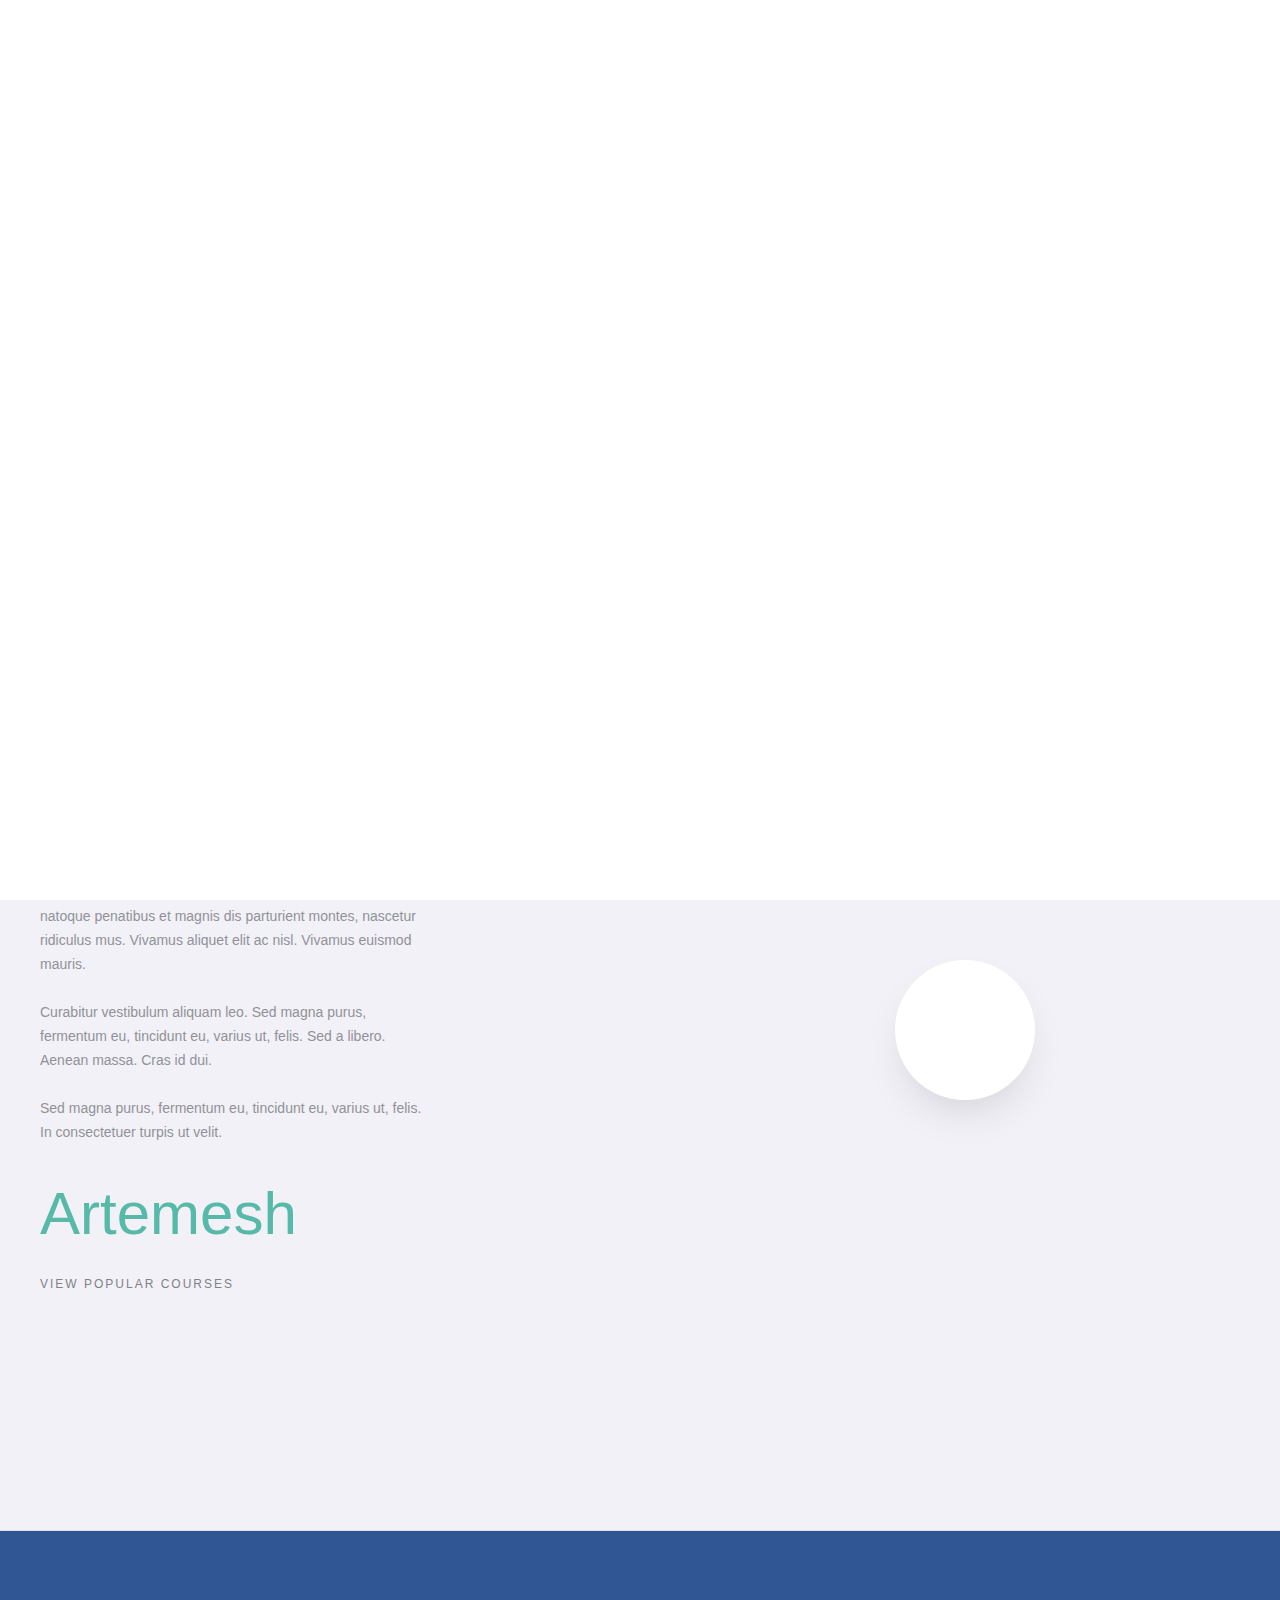
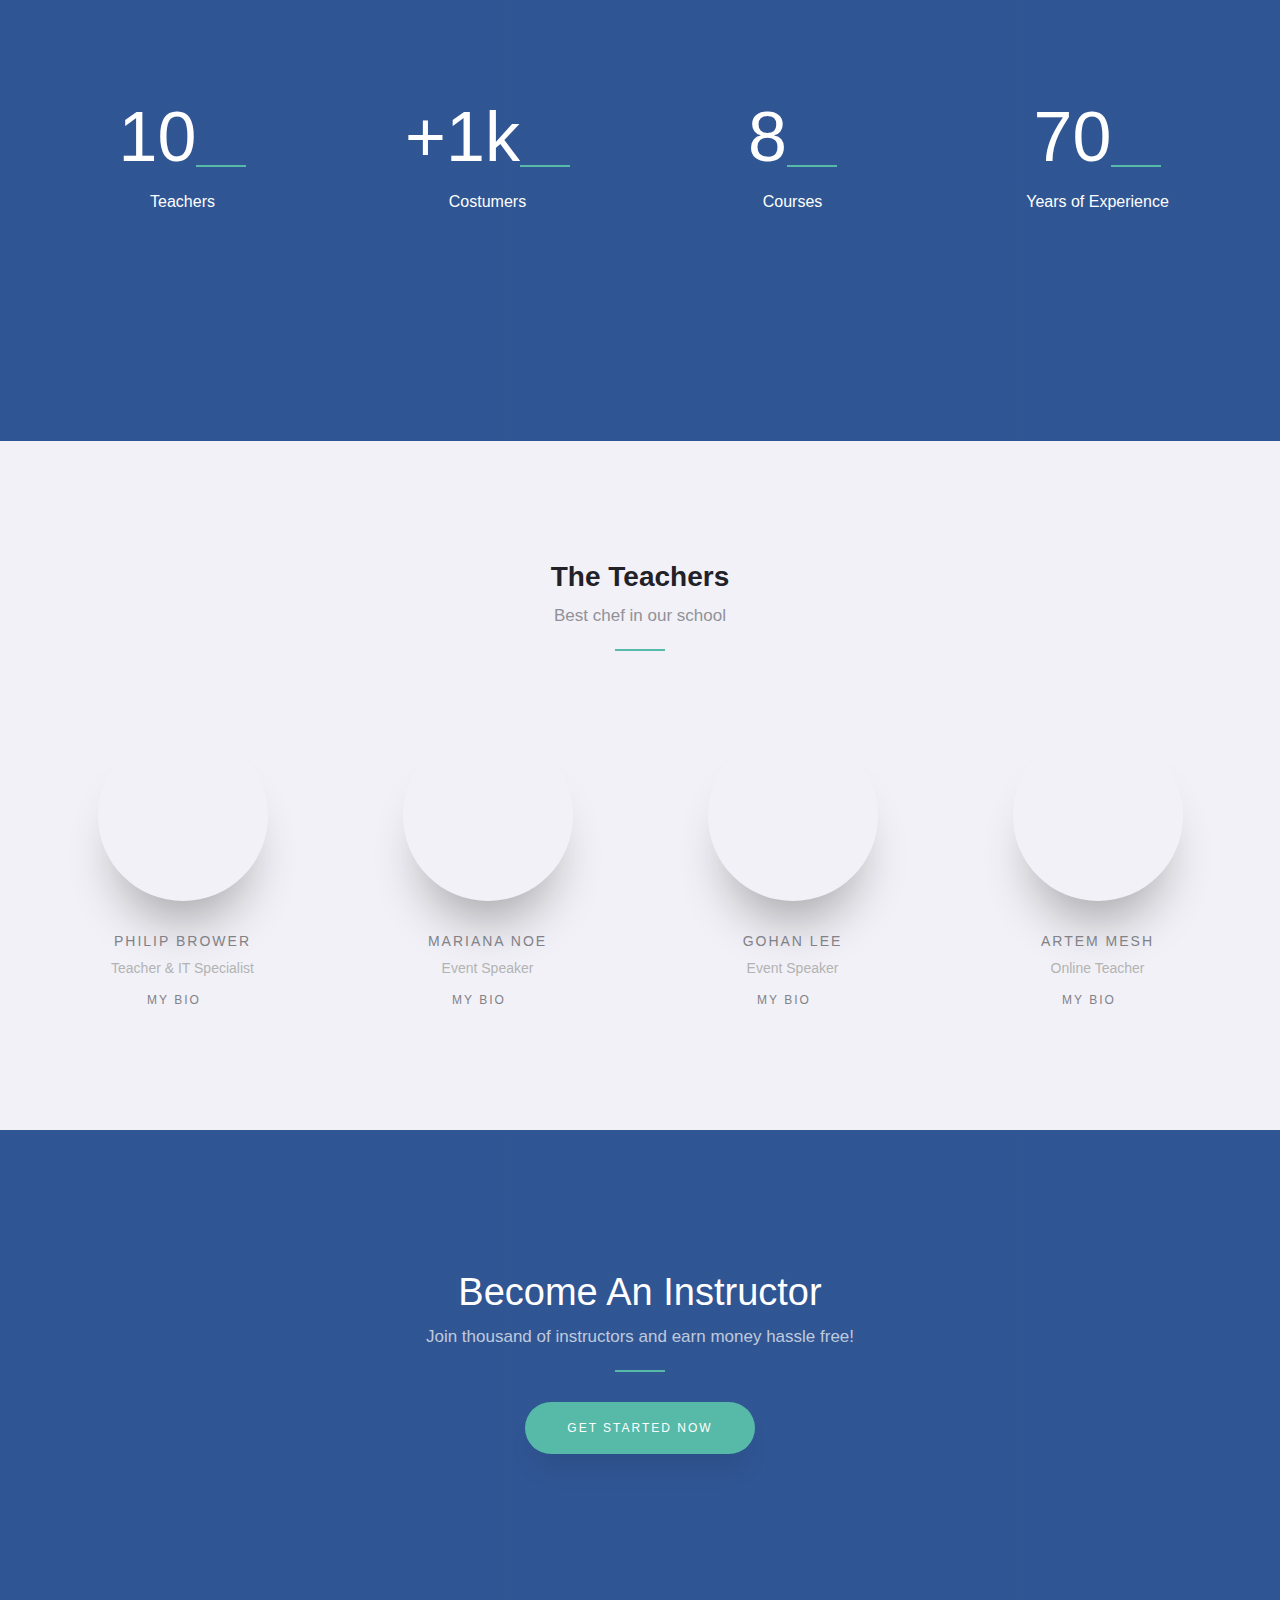
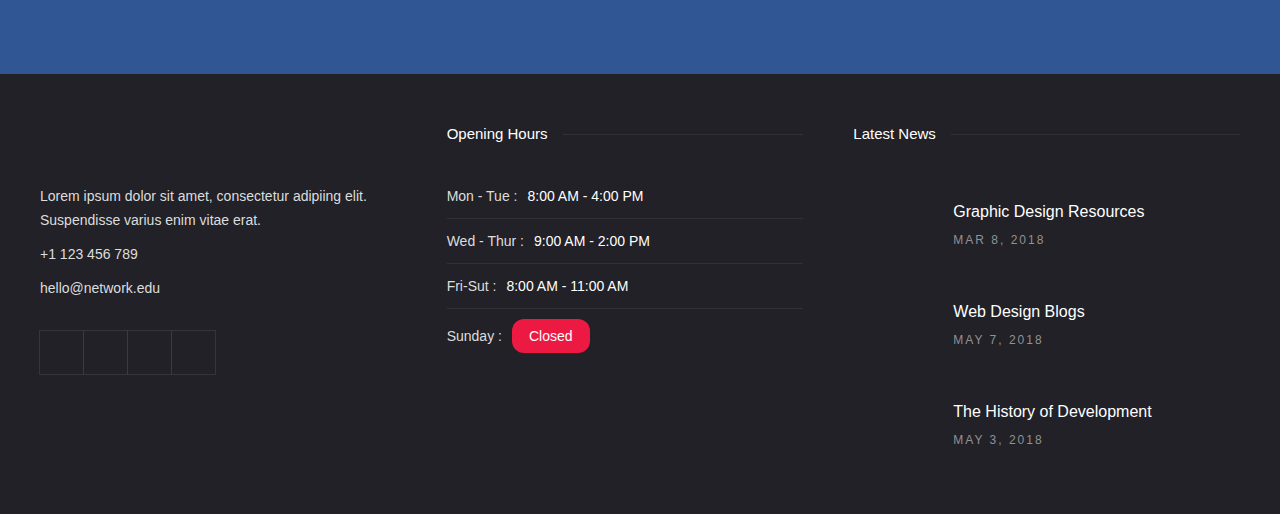
==== commit 409ace86: "gt" ====
--- a/about.html
+++ b/about.html
@@ -76,7 +76,20 @@
         </div>
         <div class="footer">
             <div class="container w-container">
-                <div class="w-row"><div class="w-col w-col-4 w-col-stack"><div class="footer-wrapper"><a href="#" class="logo-footer w-inline-block"><img src="https://assets.website-files.com/5a957df3fff1bf00015f8ae3/5a9584e0b010650001ba4f8e_logo-w.png" width="150" srcset="https://assets.website-files.com/5a957df3fff1bf00015f8ae3/5a9584e0b010650001ba4f8e_logo-w-p-500.png 500w, https://assets.website-files.com/5a957df3fff1bf00015f8ae3/5a9584e0b010650001ba4f8e_logo-w-p-800.png 800w, https://assets.website-files.com/5a957df3fff1bf00015f8ae3/5a9584e0b010650001ba4f8e_logo-w-p-1080.png 1080w, https://assets.website-files.com/5a957df3fff1bf00015f8ae3/5a9584e0b010650001ba4f8e_logo-w.png 1357w" sizes="(max-width: 479px) 63vw, 150px" alt="" /></a><div class="top-margin less"><p class="paragraph-footer">Lorem ipsum dolor sit amet, consectetur adipiing elit. Suspendisse varius enim vitae erat. </p><p class="paragraph-footer">+1 123 456 789</p><p class="paragraph-footer">hello@network.edu</p></div><div class="top-margin"><div class="w-clearfix"><a href="#" class="social-icon left w-inline-block"><img src="https://assets.website-files.com/5a957df3fff1bf00015f8ae3/5a9d620bda615c00014ad687_font-awesome_4-7-0_facebook_100_0_ffffff_none.png" width="15" alt="" /></a><a href="#" class="social-icon left w-inline-block"><img src="https://assets.website-files.com/5a957df3fff1bf00015f8ae3/5a9d620bdcda0a0001b0ce1f_font-awesome_4-7-0_twitter_100_0_ffffff_none.png" width="15" alt="" /></a><a href="#" class="social-icon left w-inline-block"><img src="https://assets.website-files.com/5a957df3fff1bf00015f8ae3/5a9d620b2c064e00011e0e26_font-awesome_4-7-0_instagram_100_0_ffffff_none.png" width="15" alt="" /></a><a href="#" class="social-icon left w-inline-block"><img src="https://assets.website-files.com/5a957df3fff1bf00015f8ae3/5a9d6240a2f0dc0001b6b716_font-awesome_4-7-0_linkedin_100_0_ffffff_none%20(1).png" width="14" alt="" /></a></div></div></div></div><div class="w-col w-col-4 w-col-stack"><div class="footer-wrapper"><div class="logo-footer"><h5 class="footer-title">Opening Hours</h5><div class="line-divider in-footer"></div></div><div class="top-margin less"><div class="open-hours-wrapper normal"><p class="paragraph-footer open">Mon - Tue :</p><p class="paragraph-footer open hour">8:00 AM - 4:00 PM</p></div><div class="open-hours-wrapper"><p class="paragraph-footer open">Wed - Thur :</p><p class="paragraph-footer open hour">9:00 AM - 2:00 PM</p></div><div class="open-hours-wrapper"><p class="paragraph-footer open">Fri-Sut :</p><p class="paragraph-footer open hour">8:00 AM - 11:00 AM</p></div><div class="open-hours-wrapper no-line"><p class="paragraph-footer open">Sunday :</p><p class="paragraph-footer open hour close">Closed</p></div></div></div></div><div class="w-col w-col-4 w-col-stack"><div><div class="logo-footer"><h5 class="footer-title">Latest News</h5><div class="line-divider in-footer"></div></div><div class="top-margin less"><div class="w-dyn-list"><div class="w-dyn-items"><div class="w-dyn-item"><a href="/post/graphic-design-resources" class="blog-wrapper w-inline-block"><div style="background-image:url(&quot;https://assets.website-files.com/5a997c6ca301900001622138/5a9d6ccfda615c00014ae533_serv-2.jpg&quot;)" class="blog-image"></div><div class="blog-content"><h2 class="blog-small-title">Graphic Design Resources</h2><div class="data-tag-blog">Mar 8, 2018</div></div></a></div><div class="w-dyn-item"><a href="/post/web-design-blogs" class="blog-wrapper w-inline-block"><div style="background-image:url(&quot;https://assets.website-files.com/5a997c6ca301900001622138/5a9d6ce8da615c00014ae548_serv-1.jpg&quot;)" class="blog-image"></div><div class="blog-content"><h2 class="blog-small-title">Web Design Blogs</h2><div class="data-tag-blog">May 7, 2018</div></div></a></div><div class="w-dyn-item"><a href="/post/the-history-of-development" class="blog-wrapper w-inline-block"><div style="background-image:url(&quot;https://assets.website-files.com/5a997c6ca301900001622138/5a9d6cdda2f0dc0001b6e2f1_serv-3.jpg&quot;)" class="blog-image"></div><div class="blog-content"><h2 class="blog-small-title">The History of Development</h2><div class="data-tag-blog">May 3, 2018</div></div></a></div></div></div></div></div></div></div><div class="copyright-wrapper"><div class="align-center"><p class="paragraph-footer">© 2018 Network by <a href="http://denibozo.com/" target="_blank" class="copylink">Deni Bozo</a>.  Powered by <a href="https://webflow.com/" target="_blank" class="copylink">Webflow</a>.</p></div></div>
+                <div class="w-row">
+                    <div class="w-col w-col-4 w-col-stack">
+                        <div class="footer-wrapper">
+                            <a href="#" class="logo-footer w-inline-block">
+                                <img src="https://assets.website-files.com/5a957df3fff1bf00015f8ae3/5a9584e0b010650001ba4f8e_logo-w.png" width="150" srcset="https://assets.website-files.com/5a957df3fff1bf00015f8ae3/5a9584e0b010650001ba4f8e_logo-w-p-500.png 500w, https://assets.website-files.com/5a957df3fff1bf00015f8ae3/5a9584e0b010650001ba4f8e_logo-w-p-800.png 800w, https://assets.website-files.com/5a957df3fff1bf00015f8ae3/5a9584e0b010650001ba4f8e_logo-w-p-1080.png 1080w, https://assets.website-files.com/5a957df3fff1bf00015f8ae3/5a9584e0b010650001ba4f8e_logo-w.png 1357w" sizes="(max-width: 479px) 63vw, 150px" alt="" />
+                            </a><div class="top-margin less"><p class="paragraph-footer">Lorem ipsum dolor sit amet, consectetur adipiing elit. Suspendisse varius enim vitae erat. </p><p class="paragraph-footer">+1 123 456 789</p><p class="paragraph-footer">hello@network.edu</p></div><div class="top-margin"><div class="w-clearfix"><a href="#" class="social-icon left w-inline-block"><img src="https://assets.website-files.com/5a957df3fff1bf00015f8ae3/5a9d620bda615c00014ad687_font-awesome_4-7-0_facebook_100_0_ffffff_none.png" width="15" alt="" /></a><a href="#" class="social-icon left w-inline-block"><img src="https://assets.website-files.com/5a957df3fff1bf00015f8ae3/5a9d620bdcda0a0001b0ce1f_font-awesome_4-7-0_twitter_100_0_ffffff_none.png" width="15" alt="" /></a><a href="#" class="social-icon left w-inline-block"><img src="https://assets.website-files.com/5a957df3fff1bf00015f8ae3/5a9d620b2c064e00011e0e26_font-awesome_4-7-0_instagram_100_0_ffffff_none.png" width="15" alt="" /></a><a href="#" class="social-icon left w-inline-block"><img src="https://assets.website-files.com/5a957df3fff1bf00015f8ae3/5a9d6240a2f0dc0001b6b716_font-awesome_4-7-0_linkedin_100_0_ffffff_none%20(1).png" width="14" alt="" /></a></div></div>
+                        </div>
+                    </div><div class="w-col w-col-4 w-col-stack"><div class="footer-wrapper"><div class="logo-footer"><h5 class="footer-title">Opening Hours</h5><div class="line-divider in-footer"></div></div><div class="top-margin less"><div class="open-hours-wrapper normal"><p class="paragraph-footer open">Mon - Tue :</p><p class="paragraph-footer open hour">8:00 AM - 4:00 PM</p></div><div class="open-hours-wrapper"><p class="paragraph-footer open">Wed - Thur :</p><p class="paragraph-footer open hour">9:00 AM - 2:00 PM</p></div><div class="open-hours-wrapper"><p class="paragraph-footer open">Fri-Sut :</p><p class="paragraph-footer open hour">8:00 AM - 11:00 AM</p></div><div class="open-hours-wrapper no-line"><p class="paragraph-footer open">Sunday :</p><p class="paragraph-footer open hour close">Closed</p></div></div></div></div><div class="w-col w-col-4 w-col-stack"><div><div class="logo-footer"><h5 class="footer-title">Latest News</h5><div class="line-divider in-footer"></div></div><div class="top-margin less"><div class="w-dyn-list"><div class="w-dyn-items"><div class="w-dyn-item"><a href="/post/graphic-design-resources" class="blog-wrapper w-inline-block"><div style="background-image:url(&quot;https://assets.website-files.com/5a997c6ca301900001622138/5a9d6ccfda615c00014ae533_serv-2.jpg&quot;)" class="blog-image"></div><div class="blog-content"><h2 class="blog-small-title">Graphic Design Resources</h2><div class="data-tag-blog">Mar 8, 2018</div></div></a></div><div class="w-dyn-item"><a href="/post/web-design-blogs" class="blog-wrapper w-inline-block"><div style="background-image:url(&quot;https://assets.website-files.com/5a997c6ca301900001622138/5a9d6ce8da615c00014ae548_serv-1.jpg&quot;)" class="blog-image"></div><div class="blog-content"><h2 class="blog-small-title">Web Design Blogs</h2><div class="data-tag-blog">May 7, 2018</div></div></a></div><div class="w-dyn-item"><a href="/post/the-history-of-development" class="blog-wrapper w-inline-block"><div style="background-image:url(&quot;https://assets.website-files.com/5a997c6ca301900001622138/5a9d6cdda2f0dc0001b6e2f1_serv-3.jpg&quot;)" class="blog-image"></div><div class="blog-content"><h2 class="blog-small-title">The History of Development</h2><div class="data-tag-blog">May 3, 2018</div></div></a></div></div></div></div></div></div>
+                </div>
+                <!--<div class="copyright-wrapper">
+            <div class="align-center">
+                <p class="paragraph-footer">© 2018 Network by <a href="http://denibozo.com/" target="_blank" class="copylink">Deni Bozo</a>.
+                Powered by <a href="https://webflow.com/" target="_blank" class="copylink">Webflow</a>.</p></div>
+            </div>-->
             </div>
         </div>
     </div>
